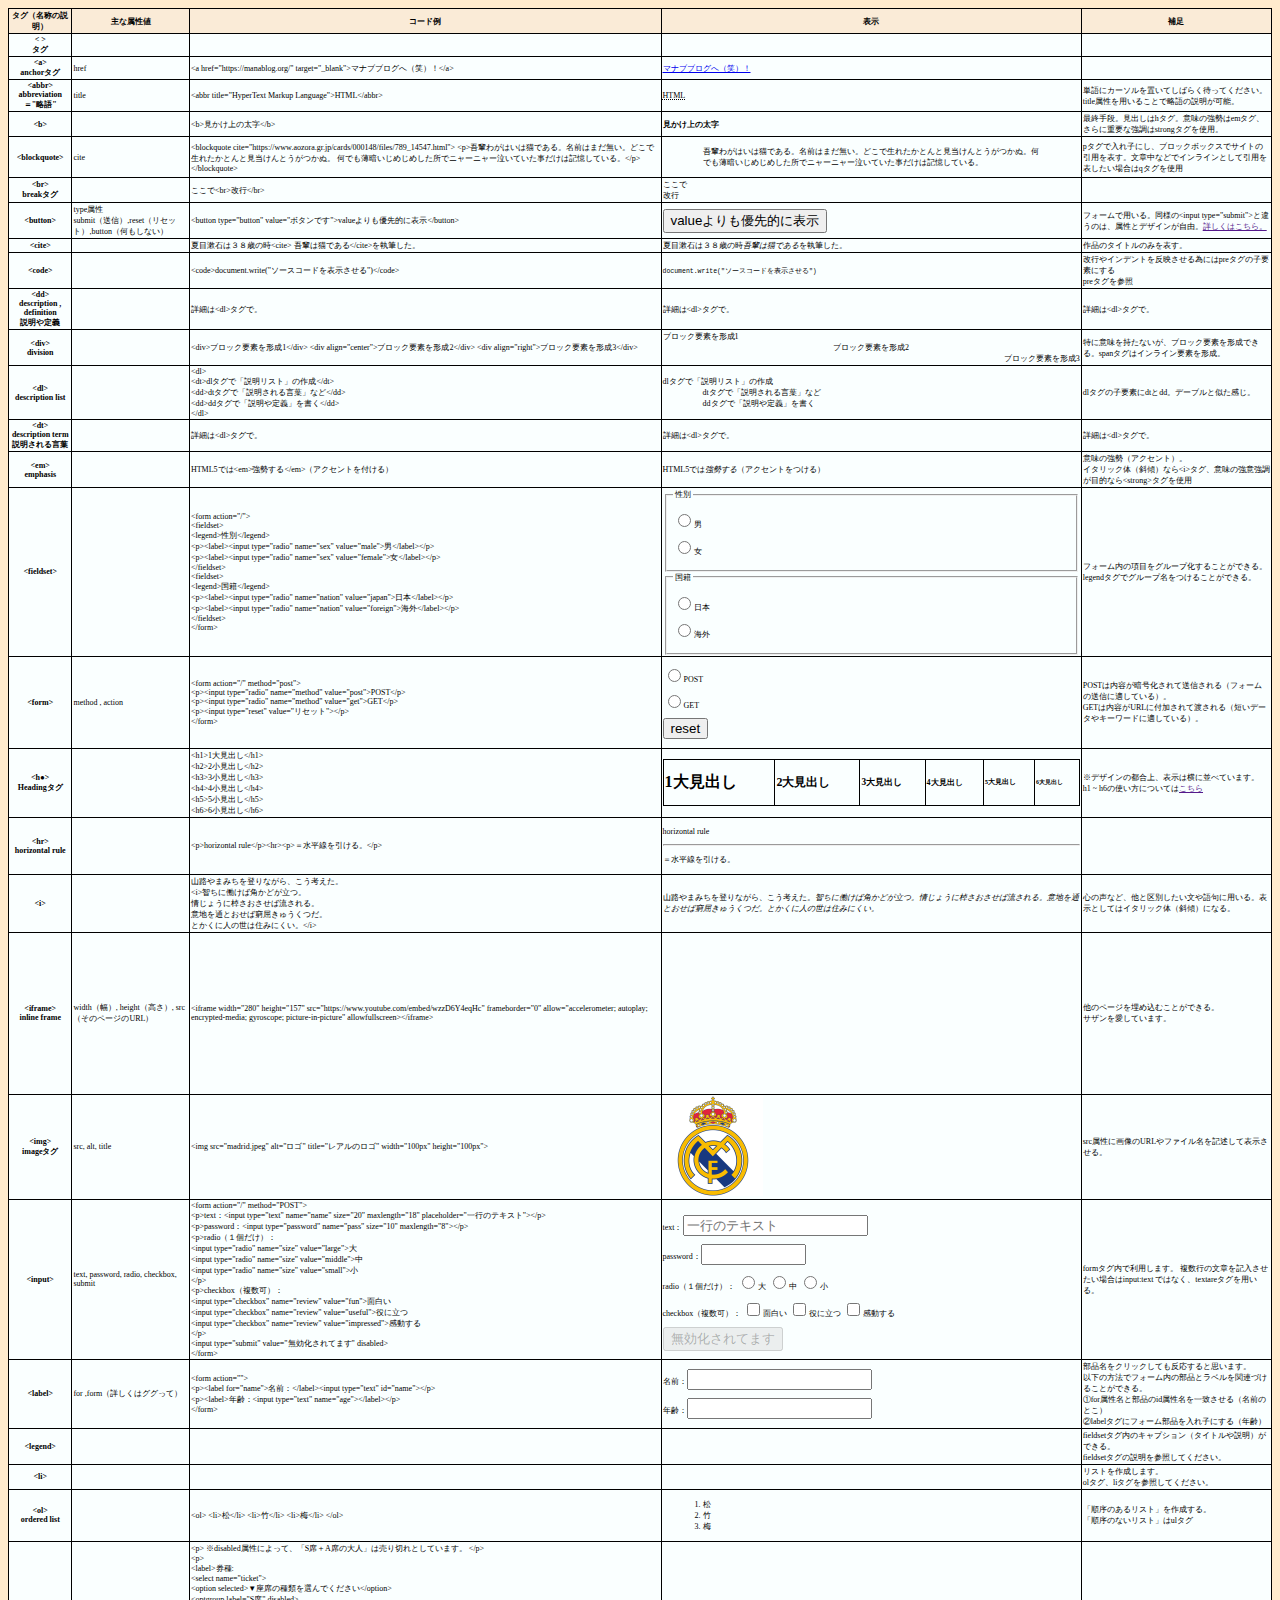
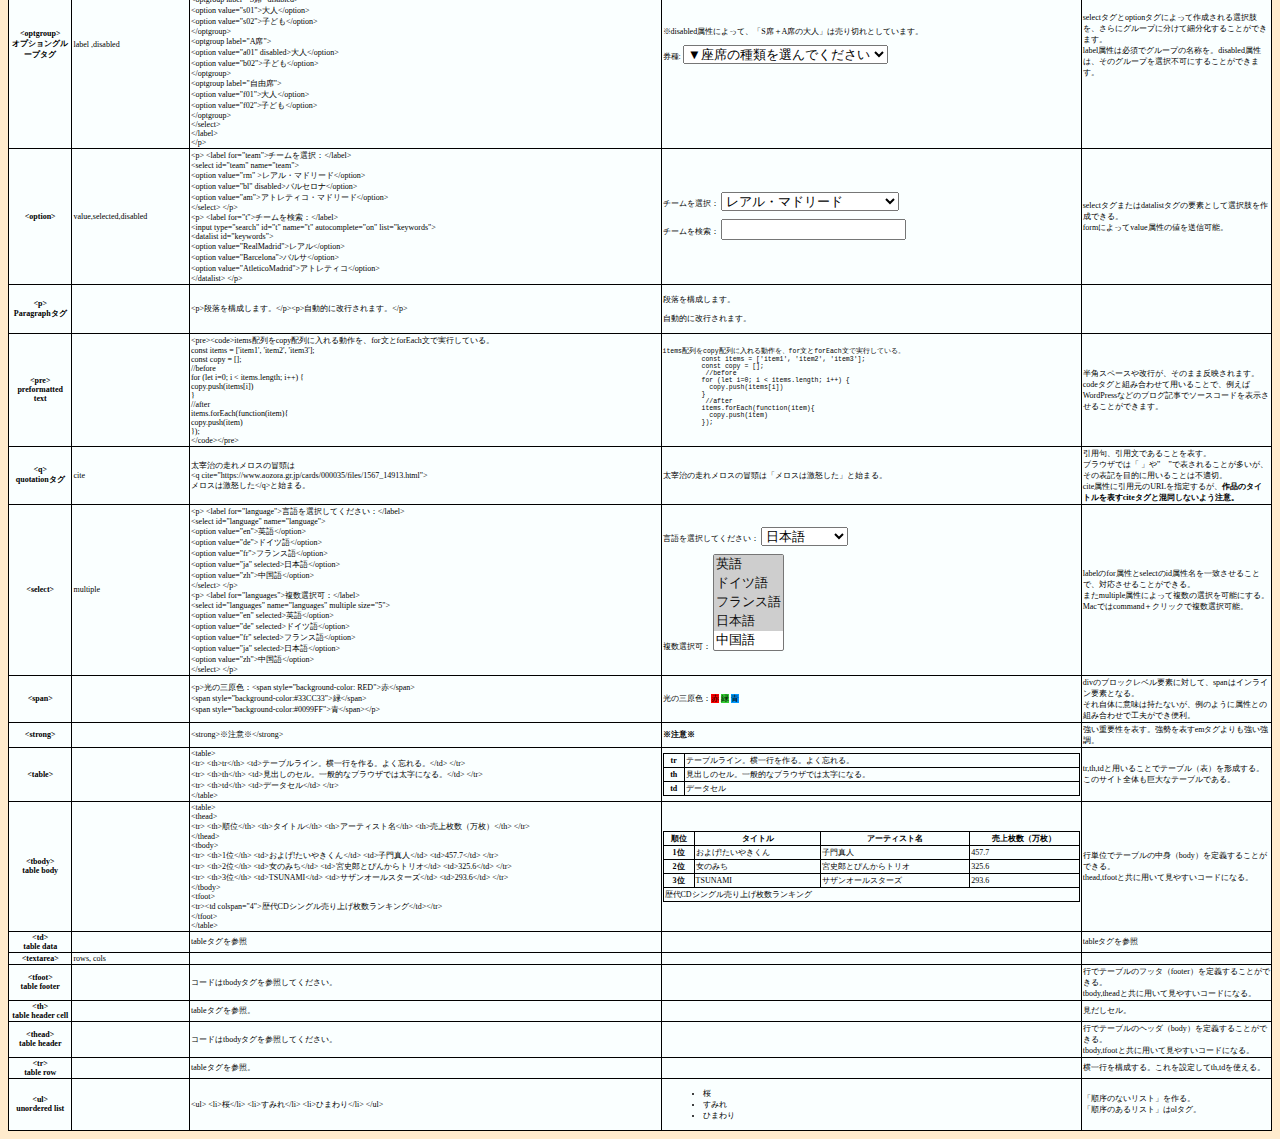
==== index.html @ 86b87883 "fixed" ====
<!DOCTYPE html>
<html lang="ja">

<head>
  <meta charset="UTF-8">
  <meta name="viewport" content="width=device-width, initial-scale=1.0">
  <meta http-equiv="X-UA-Compatible" content="ie=edge">
  <link rel="stylesheet" href="style.css">
  <title>タグリファレンス</title>
</head>

<body>
  <table>
    <!-- ヘッダー -->
    <tr class="header">
      <th class="header">タグ（名称の説明）</th>
      <th class="header">主な属性値</th>
      <th class="header">コード例</th>
      <th class="header">表示</th>
      <th class="header">補足</th>
    </tr>
    <!-- ひな形 -->
    <tr>
      <th class="name">&lt; &gt;<br>タグ</th>
      <td class="attribute"></td>
      <td class="code">
      </td>
      <td class="view"></td>
      <td class="supple"></td>
    </tr>
    <!-- コンテンツ -->
    <tr>
      <th class="name">&lt;a&gt;<br>anchorタグ</th>
      <td class="attribute">href</td>
      <td class="code">
        &lt;a href="https://manablog.org/" target="_blank"&gt;マナブブログへ（笑）！&lt;/a&gt;
      </td>
      <td class="view">
        <a href="https://manablog.org/" target="_blank">マナブブログへ（笑）！</a>
      </td>
      <td class="supple"></td>
    </tr>

    <tr>
      <th class="name">&lt;abbr&gt;<br>abbreviation＝"略語"</th>
      <td class="attribute">title</td>
      <td class="code">
        &lt;abbr title="HyperText Markup Language">HTML&lt;/abbr>
      </td>
      <td class="view">
        <abbr title="HyperText Markup Language">HTML</abbr>
      </td>
      <td class="supple">単語にカーソルを置いてしばらく待ってください。<br>title属性を用いることで略語の説明が可能。</td>
    </tr>

    <tr>
      <th class="name">&lt;b&gt;</th>
      <td class="attribute"></td>
      <td class="code">
        &lt;b>見かけ上の太字&lt;/b>
      </td>
      <td class="view"><b>見かけ上の太字</b></td>
      <td class="supple">最終手段。見出しはhタグ。意味の強勢はemタグ、さらに重要な強調はstrongタグを使用。</td>
    </tr>

    <tr>
      <th class="name">&lt;blockquote&gt;</th>
      <td class="attribute">cite</td>
      <td class="code">
        &lt;blockquote cite="https://www.aozora.gr.jp/cards/000148/files/789_14547.html">
              &lt;p>吾輩わがはいは猫である。名前はまだ無い。どこで生れたかとんと見当けんとうがつかぬ。
              何でも薄暗いじめじめした所でニャーニャー泣いていた事だけは記憶している。&lt;/p>
              &lt;/blockquote>
      </td>
      <td class="view">
        <blockquote cite="https://www.aozora.gr.jp/cards/000148/files/789_14547.html">
          吾輩わがはいは猫である。名前はまだ無い。どこで生れたかとんと見当けんとうがつかぬ。何でも薄暗いじめじめした所でニャーニャー泣いていた事だけは記憶している。
        </blockquote>
      </td>
      <td class="supple">pタグで入れ子にし、ブロックボックスでサイトの引用を表す。文章中などでインラインとして引用を表したい場合はqタグを使用</td>
    </tr>

    <tr>
      <th class="name">&lt;br&gt;<br>breakタグ</th>
      <td class="attribute"></td>
      <td class="code">ここで&lt;br>改行&lt;/br>
      </td>
      <td class="view">
        ここで<br>改行
      </td>
      <td class="supple"></td>
    </tr>

    <tr>
      <th class="name">&lt;button&gt;</th>
      <td class="attribute">type属性<br>submit（送信）,reset（リセット）,button（何もしない）</td>
      <td class="code">
          &lt;button type="button" value="ボタンです">valueよりも優先的に表示&lt;/button>
      </td>
      <td class="view">
        <button type="button" value="ボタンです">valueよりも優先的に表示</button>
      </td>
      <td class="supple">フォームで用いる。同様の&lt;input type="submit">と違うのは、属性とデザインが自由。<a href="">詳しくはこちら。</a></td>
    </tr>

    <tr>
      <th class="name">&lt;cite&gt;</th>
      <td class="attribute"></td>
      <td class="code">
          夏目漱石は３８歳の時&lt;cite> 吾輩は猫である&lt;/cite>を執筆した。
      </td>
      <td class="view">
        夏目漱石は３８歳の時<cite>吾輩は猫である</cite>を執筆した。
      </td>
      <td class="supple">
        作品のタイトルのみを表す。
      </td>
    </tr>

    <tr>
      <th class="name">&lt;code&gt;</th>
      <td class="attribute"></td>
      <td class="code">
          &lt;code>document.write("ソースコードを表示させる")&lt;/code>
      </td>
      <td class="view">
        <code>document.write("ソースコードを表示させる")</code>
      </td>
      <td class="supple">
        改行やインデントを反映させる為にはpreタグの子要素にする<br>preタグを参照
      </td>
    </tr>

    <tr>
      <th class="name">&lt;dd&gt;<br>description , definition<br>説明や定義</th>
      <td class="attribute"></td>
      <td class="code">
        詳細は&lt;dl>タグで。
      </td>
      <td class="view">
        詳細は&lt;dl>タグで。
      </td>
      <td class="supple">
        詳細は&lt;dl>タグで。
      </td>
    </tr>
  

    <tr>
      <th class="name">&lt;div&gt;<br>division</th>
      <td class="attribute"></td>
      <td class="code">
          &lt;div>ブロック要素を形成1&lt;/div>
          &lt;div align="center">ブロック要素を形成2&lt;/div>
          &lt;div align="right">ブロック要素を形成3&lt;/div>
      </td>
      <td class="view">
        <div>ブロック要素を形成1</div><div align="center">ブロック要素を形成2</div><div align="right">ブロック要素を形成3</div>
      </td>
      <td class="supple">
        特に意味を持たないが、ブロック要素を形成できる。spanタグはインライン要素を形成。
      </td>
    </tr>


    <tr>
      <th class="name">&lt;dl&gt;<br>description list</th>
      <td class="attribute"></td>
      <td class="code">
          &lt;dl> <br>
          &lt;dt>dlタグで「説明リスト」の作成&lt;/dt> <br>&lt;dd>dtタグで「説明される言葉」など&lt;/dd> <br>&lt;dd>ddタグで「説明や定義」を書く&lt;/dd> <br>
          &lt;/dl>
      </td>
      <td class="view">
        <dl>
          <dt>dlタグで「説明リスト」の作成</dt>
          <dd>dtタグで「説明される言葉」など</dd>
          <dd>ddタグで「説明や定義」を書く</dd>
        </dl>
      </td>
      <td class="supple">
        dlタグの子要素にdtとdd。デーブルと似た感じ。
      </td>
    </tr>


    <tr>
      <th class="name">&lt;dt&gt;<br>description term<br>説明される言葉</th>
      <td class="attribute"></td>
      <td class="code">
        詳細は&lt;dl>タグで。
      </td>
      <td class="view">
        詳細は&lt;dl>タグで。
      </td>
      <td class="supple">
        詳細は&lt;dl>タグで。
      </td>
    </tr>
  

    <tr>
      <th class="name">&lt;em&gt;<br>emphasis</th>
      <td class="attribute"></td>
      <td class="code">
           HTML5では&lt;em>強勢する&lt;/em>（アクセントを付ける）
      </td>
      <td class="view">
          HTML5では<em>強勢する</em>（アクセントをつける）
      </td>
      <td class="supple">
        意味の強勢（アクセント）。<br>
        イタリック体（斜傾）なら&lt;i>タグ、意味の強意強調が目的なら&lt;strong>タグを使用
      </td>
    </tr>

    <tr>
      <th class="name">&lt;fieldset&gt;</th>
      <td class="attribute"></td>
      <td class="code">
          &lt;form action="/"><br>
            &lt;fieldset> <br>
              &lt;legend>性別&lt;/legend> <br>
              &lt;p>&lt;label>&lt;input type="radio" name="sex" value="male">男&lt;/label>&lt;/p> <br>
              &lt;p>&lt;label>&lt;input type="radio" name="sex" value="female">女&lt;/label>&lt;/p> <br>
            &lt;/fieldset> <br>
            &lt;fieldset> <br>
              &lt;legend>国籍&lt;/legend> <br>
              &lt;p>&lt;label>&lt;input type="radio" name="nation" value="japan">日本&lt;/label>&lt;/p> <br>
              &lt;p>&lt;label>&lt;input type="radio" name="nation" value="foreign">海外&lt;/label>&lt;/p> <br>
            &lt;/fieldset> <br>
            &lt;/form>
      </td>
      <td class="view">
        <form action="/">
        <fieldset>
          <legend>性別</legend>
          <p><label><input type="radio" name="sex" value="male">男</label></p>
          <p><label><input type="radio" name="sex" value="female">女</label></p>
        </fieldset>
        <fieldset>
          <legend>国籍</legend>
          <p><label><input type="radio" name="nation" value="japan">日本</label></p>
          <p><label><input type="radio" name="nation" value="foreign">海外</label></p>
        </fieldset>
        </form>
      </td>
      <td class="supple">
        フォーム内の項目をグループ化することができる。
        legendタグでグループ名をつけることができる。
      </td>
    </tr>

    <tr>
      <th class="name">&lt;form&gt;</th>
      <td class="attribute">method , action</td>
      <td class="code">
        &lt;form action="/" method="post"> <br>
          &lt;p>&lt;input type="radio" name="method" value="post">POST&lt;/p> <br>
          &lt;p>&lt;input type="radio" name="method" value="get">GET&lt;/p> <br>
          &lt;p>&lt;input type="reset" value="リセット">&lt;/p> <br>
          &lt;/form>
      </td>
      <td class="view">
        <form action="/" method="post">
        <p><input type="radio" name="method" value="post">POST</p>
        <p><input type="radio" name="method" value="get">GET</p>
        <p><input type="reset" value="reset"></p>
        </form>
      </td>
      <td class="supple">
        POSTは内容が暗号化されて送信される（フォームの送信に適している）。<br>GETは内容がURLに付加されて渡される（短いデータやキーワードに適している）。
      </td>
    </tr>


    <tr>
      <th>
        &lt;h●&gt;<br>Headingタグ
      </th>
      <td></td>
      <td>
        &lt;h1&gt;1大見出し&lt;/h1&gt;<br>&lt;h2&gt;2小見出し&lt;/h2&gt;<br>&lt;h3&gt;3小見出し&lt;/h3&gt;<br>&lt;h4&gt;4小見出し&lt;/h4&gt;<br>&lt;h5&gt;5小見出し&lt;/h5&gt;<br>&lt;h6&gt;6小見出し&lt;/h6&gt;
      </td>
      <td>
        <table>
          <tr>
            <td>
              <h1>1大見出し</h1>
            </td>
            <td>
              <h2>2大見出し</h2>
            </td>
            <td>
              <h3>3大見出し</h3>
            </td>
            <td>
              <h4>4大見出し</h4>
            </td>
            <td>
              <h5>5大見出し</h5>
            </td>
            <td>
              <h6>6大見出し</h6>
            </td>
          </tr>
        </table>
      </td>
      <td>
        ※デザインの都合上、表示は横に並べています。<br>h1 ~ h6の使い方については<a href="">こちら</a>
      </td>
    </tr>

    <tr>
      <th class="name">&lt;hr&gt;<br>horizontal rule</th>
      <td class="attribute"></td>
      <td class="code">
          &lt;p>horizontal rule&lt;/p>&lt;hr>&lt;p>＝水平線を引ける。&lt;/p>
      </td>
      <td class="view">
        <p>horizontal rule</p><hr><p>＝水平線を引ける。</p>
      </td>
      <td class="supple">
        
      </td>
    </tr>

    <tr>
      <th class="name">&lt;i&gt;</th>
      <td class="attribute"></td>
      <td class="code">
        山路やまみちを登りながら、こう考えた。<br>&lt;i>智ちに働けば角かどが立つ。<br> 情じょうに棹さおさせば流される。<br> 意地を通とおせば窮屈きゅうくつだ。<br> とかくに人の世は住みにくい。&lt;/i>
      </td>
      <td class="view">
        山路やまみちを登りながら、こう考えた。<i>智ちに働けば角かどが立つ。情じょうに棹さおさせば流される。意地を通とおせば窮屈きゅうくつだ。とかくに人の世は住みにくい。</i>
      </td>
      <td class="supple">
        心の声など、他と区別したい文や語句に用いる。表示としてはイタリック体（斜傾）になる。
      </td>
    </tr>

    <tr>
      <th class="name">&lt;iframe&gt;<br>inline frame</th>
      <td class="attribute">width（幅）, height（高さ）, src（そのページのURL）</td>
      <td class="code">
          &lt;iframe width="280" height="157" src="https://www.youtube.com/embed/wzzD6Y4eqHc" frameborder="0" allow="accelerometer; autoplay; encrypted-media; gyroscope; picture-in-picture" allowfullscreen>&lt;/iframe>
      </td>
      <td class="view">
          <iframe width="280" height="157" src="https://www.youtube.com/embed/wzzD6Y4eqHc" frameborder="0" allow="accelerometer; autoplay; encrypted-media; gyroscope; picture-in-picture" allowfullscreen></iframe>
        </td>
      <td class="supple">
        他のページを埋め込むことができる。<br>
        サザンを愛しています。
      </td>
    </tr>

    <tr>
      <th class="name">&lt;img&gt;<br>imageタグ</th>
      <td class="attribute">src, alt, title</td>
      <td class="code">
          &lt;img src="madrid.jpeg" alt="ロゴ" title="レアルのロゴ" width="100px" height="100px">
      </td>
      <td class="view">
        <img src="madrid.jpeg" alt="ロゴ" title="レアルのロゴ" width="100px" height="100px">
      </td>
      <td class="supple">
        src属性に画像のURLやファイル名を記述して表示させる。
      </td>
    </tr>


    <tr>
      <th class="name">&lt;input&gt;</th>
      <td class="attribute">text, password, radio, checkbox, submit</td>
      <td class="code">
          &lt;form action="/" method="POST"><br>
            &lt;p>text：&lt;input type="text" name="name" size="20" maxlength="18" placeholder="一行のテキスト">&lt;/p><br>
            &lt;p>password：&lt;input type="password" name="pass" size="10" maxlength="8">&lt;/p><br>
            &lt;p>radio（１個だけ）：<br>
              &lt;input type="radio" name="size" value="large">大<br>
              &lt;input type="radio" name="size" value="middle">中<br>
              &lt;input type="radio" name="size" value="small">小<br>
            &lt;/p><br>
            &lt;p>checkbox（複数可）：<br>
              &lt;input type="checkbox" name="review" value="fun">面白い<br>
              &lt;input type="checkbox" name="review" value="useful">役に立つ<br>
              &lt;input type="checkbox" name="review" value="impressed">感動する<br>
            &lt;/p><br>
            &lt;input type="submit" value="無効化されてます" disabled><br>
          &lt;/form>
      </td>
      <td class="view">
        <form action="/" method="POST">
        <p>text：<input type="text" name="name" size="20" maxlength="18" placeholder="一行のテキスト"></p>
        <p>password：<input type="password" name="pass" size="10" maxlength="8"></p>
        <p>radio（１個だけ）：
          <input type="radio" name="size" value="large">大
          <input type="radio" name="size" value="middle">中
          <input type="radio" name="size" value="small">小
        </p>
        <p>checkbox（複数可）：
          <input type="checkbox" name="review" value="fun">面白い
          <input type="checkbox" name="review" value="useful">役に立つ
          <input type="checkbox" name="review" value="impressed">感動する
        </p>
        <input type="submit" value="無効化されてます" disabled>
      </form>
      </td>
      <td class="supple">
        formタグ内で利用します。
        複数行の文章を記入させたい場合はinput:text ではなく、textareタグを用いる。
      </td>
    </tr>

    <tr>
      <th class="name">&lt;label&gt;</th>
      <td class="attribute">for ,form（詳しくはググって）</td>
      <td class="code">
          &lt;form action=""><br>
              &lt;p>&lt;label for="name">名前：&lt;/label>&lt;input type="text" id="name">&lt;/p> <br>
              &lt;p>&lt;label>年齢：&lt;input type="text" name="age">&lt;/label>&lt;/p> <br>
          &lt;/form>
      </td>
      <td class="view">
        <form action="">
          <p><label for="name">名前：</label><input type="text" id="name"></p>
          <p><label>年齢：<input type="text" name="age"></label></p>
        </form>
      </td>
      <td class="supple">
        部品名をクリックしても反応すると思います。<br>
        以下の方法でフォーム内の部品とラベルを関連づけることができる。<br>
        ①for属性名と部品のid属性名を一致させる（名前のとこ）<br>
        ②labelタグにフォーム部品を入れ子にする（年齢）<br>
      </td>
    </tr>

    <tr>
      <th class="name">&lt;legend&gt;</th>
      <td class="attribute"></td>
      <td class="code">
          
      </td>
      <td class="view">
        
      </td>
      <td class="supple">
        fieldsetタグ内のキャプション（タイトルや説明）ができる。<br>
        fieldsetタグの説明を参照してください。
      </td>
    </tr>

    <tr>
      <th class="name">&lt;li&gt;</th>
      <td class="attribute"></td>
      <td class="code">
          
      </td>
      <td class="view">
        
      </td>
      <td class="supple">
        リストを作成します。<br>
        olタグ、liタグを参照してください。
      </td>
    </tr>

    <tr>
      <th class="name">&lt;ol&gt;<br>ordered list</th>
      <td class="attribute"></td>
      <td class="code">
          &lt;ol>
            &lt;li>松&lt;/li>
            &lt;li>竹&lt;/li>
            &lt;li>梅&lt;/li>
          &lt;/ol>
      </td>
      <td class="view">
        <ol>
          <li>松</li>
          <li>竹</li>
          <li>梅</li>
        </ol>
      </td>
      <td class="supple">
        「順序のあるリスト」を作成する。<br>「順序のないリスト」はulタグ
      </td>
    </tr>

    <tr>
      <th class="name">&lt;optgroup&gt;<br> オプショングループタグ</th>
      <td class="attribute">label ,disabled</td>
      <td class="code">
          &lt;p>
            ※disabled属性によって、「S席＋A席の大人」は売り切れとしています。
          &lt;/p> <br>
          &lt;p><br>
            &lt;label>券種:<br>
            &lt;select name="ticket"><br>
            &lt;option selected>▼座席の種類を選んでください&lt;/option><br>
            &lt;optgroup label="S席" disabled><br>
            &lt;option value="s01">大人&lt;/option><br>
            &lt;option value="s02">子ども&lt;/option><br>
            &lt;/optgroup><br>
            &lt;optgroup label="A席"><br>
            &lt;option value="a01" disabled>大人&lt;/option><br>
            &lt;option value="b02">子ども&lt;/option><br>
            &lt;/optgroup><br>
            &lt;optgroup label="自由席"><br>
            &lt;option value="f01">大人&lt;/option><br>
            &lt;option value="f02">子ども&lt;/option><br>
            &lt;/optgroup><br>
            &lt;/select><br>
            &lt;/label><br>
          &lt;/p>
      </td>
      <td class="view">
        <p>
          ※disabled属性によって、「S席＋A席の大人」は売り切れとしています。
        </p>
        <p>
          <label>券種:
          <select name="ticket">
          <option selected>▼座席の種類を選んでください</option>
          <optgroup label="S席" disabled>
          <option value="s01">大人</option>
          <option value="s02">子ども</option>
          </optgroup>
          <optgroup label="A席">
          <option value="a01" disabled>大人</option>
          <option value="b02">子ども</option>
          </optgroup>
          <optgroup label="自由席">
          <option value="f01">大人</option>
          <option value="f02">子ども</option>
          </optgroup>
          </select>
          </label>
          </p>
      </td>
      <td class="supple">
        selectタグとoptionタグによって作成される選択肢を、さらにグループに分けて細分化することができます。<br>
        label属性は必須でグループの名称を。disabled属性は、そのグループを選択不可にすることができます。
      </td>
    </tr>
  

    <tr>
      <th class="name">&lt;option&gt;</th>
      <td class="attribute">value,selected,disabled</td>
      <td class="code">
        &lt;p>
          &lt;label for="team">チームを選択：&lt;/label> <br>
          &lt;select id="team" name="team"><br>
          &lt;option value="rm" >レアル・マドリード&lt;/option><br>
          &lt;option value="bl" disabled>バルセロナ&lt;/option><br>
          &lt;option value="am">アトレティコ・マドリード&lt;/option><br>
          &lt;/select>
        &lt;/p><br>
        &lt;p>
          &lt;label for="t">チームを検索：&lt;/label><br>
          &lt;input type="search" id="t" name="t" autocomplete="on" list="keywords"><br>
          &lt;datalist id="keywords"><br>
          &lt;option value="RealMadrid">レアル&lt;/option><br>
          &lt;option value="Barcelona">バルサ&lt;/option><br>
          &lt;option value="AtleticoMadrid">アトレティコ&lt;/option><br>
          &lt;/datalist>
        &lt;/p>
      </td>
      <td class="view">
          <p>
            <label for="team">チームを選択：</label>
            <select id="team" name="team">
            <option value="rm" >レアル・マドリード</option>
            <option value="bl" disabled>バルセロナ</option>
            <option value="am">アトレティコ・マドリード</option>
            </select>
          </p>
          <p>
            <label for="t">チームを検索：</label>
            <input type="search" id="t" name="t" autocomplete="on" list="keywords">
            <datalist id="keywords">
            <option value="RealMadrid">レアル</option>
            <option value="Barcelona">バルサ</option>
            <option value="AtleticoMadrid">アトレティコ</option>
            </datalist>
          </p>
      </td>
      <td class="supple">
          selectタグまたはdatalistタグの要素として選択肢を作成できる。<br> formによってvalue属性の値を送信可能。
      </td>
    </tr>


    <tr>
        <th class="name">
          &lt;p&gt;<br>Paragraphタグ
        </th>
        <td class="attribute"></td>
        <td class="code">
          &lt;p&gt;段落を構成します。&lt;/p&gt;&lt;p&gt;自動的に改行されます。&lt;/p&gt;
        </td>
        <td class="view">
          <p>段落を構成します。</p>
          <p>自動的に改行されます。</p>
        </td>
        <td class="supple">
  
        </td>
      </tr>

    <tr>
      <th class="name">&lt;pre&gt;<br>preformatted text</th>
      <td class="attribute"></td>
      <td class="code">
        &lt;pre>&lt;code>items配列をcopy配列に入れる動作を、for文とforEach文で実行している。 <br>
          const items = ['item1', 'item2', 'item3'];<br>
          const copy = [];<br>
           //before<br>
          for (let i=0; i < items.length; i++) {<br>
            copy.push(items[i])<br>
          }<br>
           //after<br>
          items.forEach(function(item){<br>
            copy.push(item)<br>
          });<br>
          &lt;/code>&lt;/pre>
      </td>
      <td class="view">
        <pre><code>items配列をcopy配列に入れる動作を、for文とforEach文で実行している。
          const items = ['item1', 'item2', 'item3'];
          const copy = [];
           //before
          for (let i=0; i < items.length; i++) {
            copy.push(items[i])
          }
           //after
          items.forEach(function(item){
            copy.push(item)
          });
        </code></pre>
      </td>
      <td class="supple">
        半角スペースや改行が、そのまま反映されます。<br>
        codeタグと組み合わせて用いることで、例えばWordPressなどのブログ記事でソースコードを表示させることができます。
      </td>
    </tr>

    <tr>
      <th class="name">&lt;q&gt;<br>quotationタグ</th>
      <td class="attribute">cite</td>
      <td class="code">
        太宰治の走れメロスの冒頭は<br>
        &lt;q cite="https://www.aozora.gr.jp/cards/000035/files/1567_14913.html"><br>
        メロスは激怒した&lt;/q>と始まる。
      </td>
      <td class="view">
        太宰治の走れメロスの冒頭は<q cite="https://www.aozora.gr.jp/cards/000035/files/1567_14913.html">メロスは激怒した</q>と始まる。
      </td>
      <td class="supple">
        引用句、引用文であることを表す。<br>ブラウザでは「 」や”　”で表されることが多いが、その表記を目的に用いることは不適切。<br>
        cite属性に引用元のURLを指定するが、<strong>作品のタイトルを表すciteタグと混同しないよう注意。</strong>
      </td>
    </tr>

    <tr>
      <th class="name">&lt;select&gt;</th>
      <td class="attribute">multiple</td>
      <td class="code">
        &lt;p>
          &lt;label for="language">言語を選択してください：&lt;/label> <br>
          &lt;select id="language" name="language"><br>
          &lt;option value="en">英語&lt;/option><br>
          &lt;option value="de">ドイツ語&lt;/option><br>
          &lt;option value="fr">フランス語&lt;/option><br>
          &lt;option value="ja" selected>日本語&lt;/option><br>
          &lt;option value="zh">中国語&lt;/option><br>
          &lt;/select>
        &lt;/p><br>
        &lt;p>
          &lt;label for="languages">複数選択可：&lt;/label><br>
          &lt;select id="languages" name="languages" multiple size="5"><br>
          &lt;option value="en" selected>英語&lt;/option><br>
          &lt;option value="de" selected>ドイツ語&lt;/option><br>
          &lt;option value="fr" selected>フランス語&lt;/option><br>
          &lt;option value="ja" selected>日本語&lt;/option><br>
          &lt;option value="zh">中国語&lt;/option><br>
          &lt;/select>
        &lt;/p>
      </td>
      <td class="view">
        <p>
          <label for="language">言語を選択してください：</label>
          <select id="language" name="language">
          <option value="en">英語</option>
          <option value="de">ドイツ語</option>
          <option value="fr">フランス語</option>
          <option value="ja" selected>日本語</option>
          <option value="zh">中国語</option>
          </select>
        </p>
        <p>
          <label for="languages">複数選択可：</label>
          <select id="languages" name="languages" multiple size="5">
          <option value="en" selected>英語</option>
          <option value="de" selected>ドイツ語</option>
          <option value="fr" selected>フランス語</option>
          <option value="ja" selected>日本語</option>
          <option value="zh">中国語</option>
          </select>
        </p>
      </td>
      <td class="supple">
        labelのfor属性とselectのid属性名を一致させることで、対応させることができる。<br>またmultiple属性によって複数の選択を可能にする。Macではcommand＋クリックで複数選択可能。
      </td>
    </tr>

    <tr>
      <th class="name">&lt;span&gt;</th>
      <td class="attribute"></td>
      <td class="code">
          &lt;p>光の三原色：&lt;span style="background-color: RED">赤&lt;/span> <br>
             &lt;span style="background-color:#33CC33">緑&lt;/span> <br>
              &lt;span style="background-color:#0099FF">青&lt;/span>&lt;/p> 
      </td>
      <td class="view">
        <p>光の三原色：<span style="background-color: RED">赤</span> <span style="background-color:#33CC33">緑</span> <span style="background-color:#0099FF">青</span></p>
      </td>
      <td class="supple">
        divのブロックレベル要素に対して、spanはインライン要素となる。<br>
        それ自体に意味は持たないが、例のように属性との組み合わせで工夫ができ便利。
      </td>
    </tr>

    <tr>
      <th class="name">&lt;strong&gt;</th>
      <td class="attribute"></td>
      <td class="code">
          &lt;strong>※注意※&lt;/strong>
      </td>
      <td class="view">
        <strong>※注意※</strong>
      </td>
      <td class="supple">
        強い重要性を表す。強勢を表すemタグよりも強い強調。
      </td>
    </tr>

    <tr>
      <th class="name">&lt;table&gt;</th>
      <td class="attribute"></td>
      <td class="code">
          &lt;table> <br>
            &lt;tr>
              &lt;th>tr&lt;/th>
              &lt;td>テーブルライン。横一行を作る。よく忘れる。&lt;/td>
            &lt;/tr><br>
            &lt;tr>
              &lt;th>th&lt;/th>
              &lt;td>見出しのセル。一般的なブラウザでは太字になる。&lt;/td>
            &lt;/tr><br>
            &lt;tr>
              &lt;th>td&lt;/th>
              &lt;td>データセル&lt;/td>
            &lt;/tr><br>
          &lt;/table>
      </td>
      <td class="view">
        <table>
          <tr>
            <th>tr</th>
            <td>テーブルライン。横一行を作る。よく忘れる。</td>
          </tr>
          <tr>
            <th>th</th>
            <td>見出しのセル。一般的なブラウザでは太字になる。</td>
          </tr>
          <tr>
            <th>td</th>
            <td>データセル</td>
          </tr>
        </table>
      </td>
      <td class="supple">
        tr,th,tdと用いることでテーブル（表）を形成する。<br>このサイト全体も巨大なテーブルである。
      </td>
    </tr>

    <tr>
      <th class="name">&lt;tbody&gt;<br>table body</th>
      <td class="attribute"></td>
      <td class="code">
          &lt;table> <br>
            &lt;thead> <br>
              &lt;tr>
                &lt;th>順位&lt;/th>
                &lt;th>タイトル&lt;/th>
                &lt;th>アーティスト名&lt;/th>
                &lt;th>売上枚数（万枚）&lt;/th>
              &lt;/tr><br>
            &lt;/thead><br>
            &lt;tbody><br>
              &lt;tr>
                &lt;th>1位&lt;/th>
                &lt;td>およげ!たいやきくん&lt;/td>
                &lt;td>子門真人&lt;/td>
                &lt;td>457.7&lt;/td>
              &lt;/tr><br>
              &lt;tr>
                &lt;th>2位&lt;/th>
                &lt;td>女のみち&lt;/td>
                &lt;td>宮史郎とぴんからトリオ&lt;/td>
                &lt;td>325.6&lt;/td>
              &lt;/tr><br>
              &lt;tr>
                &lt;th>3位&lt;/th>
                &lt;td>TSUNAMI&lt;/td>
                &lt;td>サザンオールスターズ&lt;/td>
                &lt;td>293.6&lt;/td>
              &lt;/tr><br>
            &lt;/tbody><br>
            &lt;tfoot><br>
              &lt;tr>&lt;td colspan="4">歴代CDシングル売り上げ枚数ランキング&lt;/td>&lt;/tr><br>
            &lt;/tfoot><br>
          &lt;/table>
      </td>
      <td class="view">
        <table>
          <thead>
            <tr>
              <th>順位</th>
              <th>タイトル</th>
              <th>アーティスト名</th>
              <th>売上枚数（万枚）</th>
            </tr>
          </thead>
          <tbody>
            <tr>
              <th>1位</th>
              <td>およげ!たいやきくん</td>
              <td>子門真人</td>
              <td>457.7</td>
            </tr>
            <tr>
              <th>2位</th>
              <td>女のみち</td>
              <td>宮史郎とぴんからトリオ</td>
              <td>325.6</td>
            </tr>
            <tr>
              <th>3位</th>
              <td>TSUNAMI</td>
              <td>サザンオールスターズ</td>
              <td>293.6</td>
            </tr>
          </tbody>
          <tfoot>
            <tr><td colspan="4">歴代CDシングル売り上げ枚数ランキング</td></tr>
          </tfoot>
        </table>
      </td>
      <td class="supple">
        行単位でテーブルの中身（body）を定義することができる。<br>thead,tfootと共に用いて見やすいコードになる。
      </td>
    </tr>

    <tr>
      <th class="name">&lt;td&gt;<br>table data</th>
      <td class="attribute"></td>
      <td class="code">
          tableタグを参照
      </td>
      <td class="view">
        
      </td>
      <td class="supple">
        tableタグを参照
      </td>
    </tr>

    <tr>
      <th class="name">&lt;textarea&gt;</th>
      <td class="attribute">rows, cols</td>
      <td class="code">
          
      </td>
      <td class="view">
        
      </td>
      <td class="supple">
        
      </td>
    </tr>

    <tr>
      <th class="name">&lt;tfoot&gt;<br>table footer</th>
      <td class="attribute"></td>
      <td class="code">
          コードはtbodyタグを参照してください。
      </td>
      <td class="view">
        
      </td>
      <td class="supple">
          行でテーブルのフッタ（footer）を定義することができる。<br>tbody,theadと共に用いて見やすいコードになる。
      </td>
    </tr>

    <tr>
      <th class="name">&lt;th&gt;<br>table header cell</th>
      <td class="attribute"></td>
      <td class="code">
          tableタグを参照。
      </td>
      <td class="view">
        
      </td>
      <td class="supple">
        見だしセル。
      </td>
    </tr>

    <tr>
      <th class="name">&lt;thead&gt;<br>table header</th>
      <td class="attribute"></td>
      <td class="code">
          コードはtbodyタグを参照してください。
      </td>
      <td class="view">
        
      </td>
      <td class="supple">
          行でテーブルのヘッダ（body）を定義することができる。<br>tbody,tfootと共に用いて見やすいコードになる。
      </td>
    </tr>

    <tr>
      <th class="name">&lt;tr&gt;<br>table row</th>
      <td class="attribute"></td>
      <td class="code">
          tableタグを参照。
      </td>
      <td class="view">
        
      </td>
      <td class="supple">
        横一行を構成する。これを設定してth,tdを使える。
      </td>
    </tr>

    <tr>
      <th class="name">&lt;ul&gt;<br>unordered list</th>
      <td class="attribute"></td>
      <td class="code">
          &lt;ul>
            &lt;li>桜&lt;/li>
            &lt;li>すみれ&lt;/li>
            &lt;li>ひまわり&lt;/li>
          &lt;/ul>
      </td>
      <td class="view">
        <ul>
          <li>桜</li>
          <li>すみれ</li>
          <li>ひまわり</li>
        </ul>
      </td>
      <td class="supple">
        「順序のないリスト」を作る。<br>「順序のあるリスト」はolタグ。
      </td>
    </tr>

  </table>

</html>
---- style.css ----
body {
  background-color: blanchedalmond;
  font-size: 0.5em;

}

table {
  border-collapse: collapse;
  width: 100%;
}

table, th, td {
  background-color: rgb(250, 255, 255);
  border: 1px solid ;
}

.header{
  background-color: antiquewhite ;
}
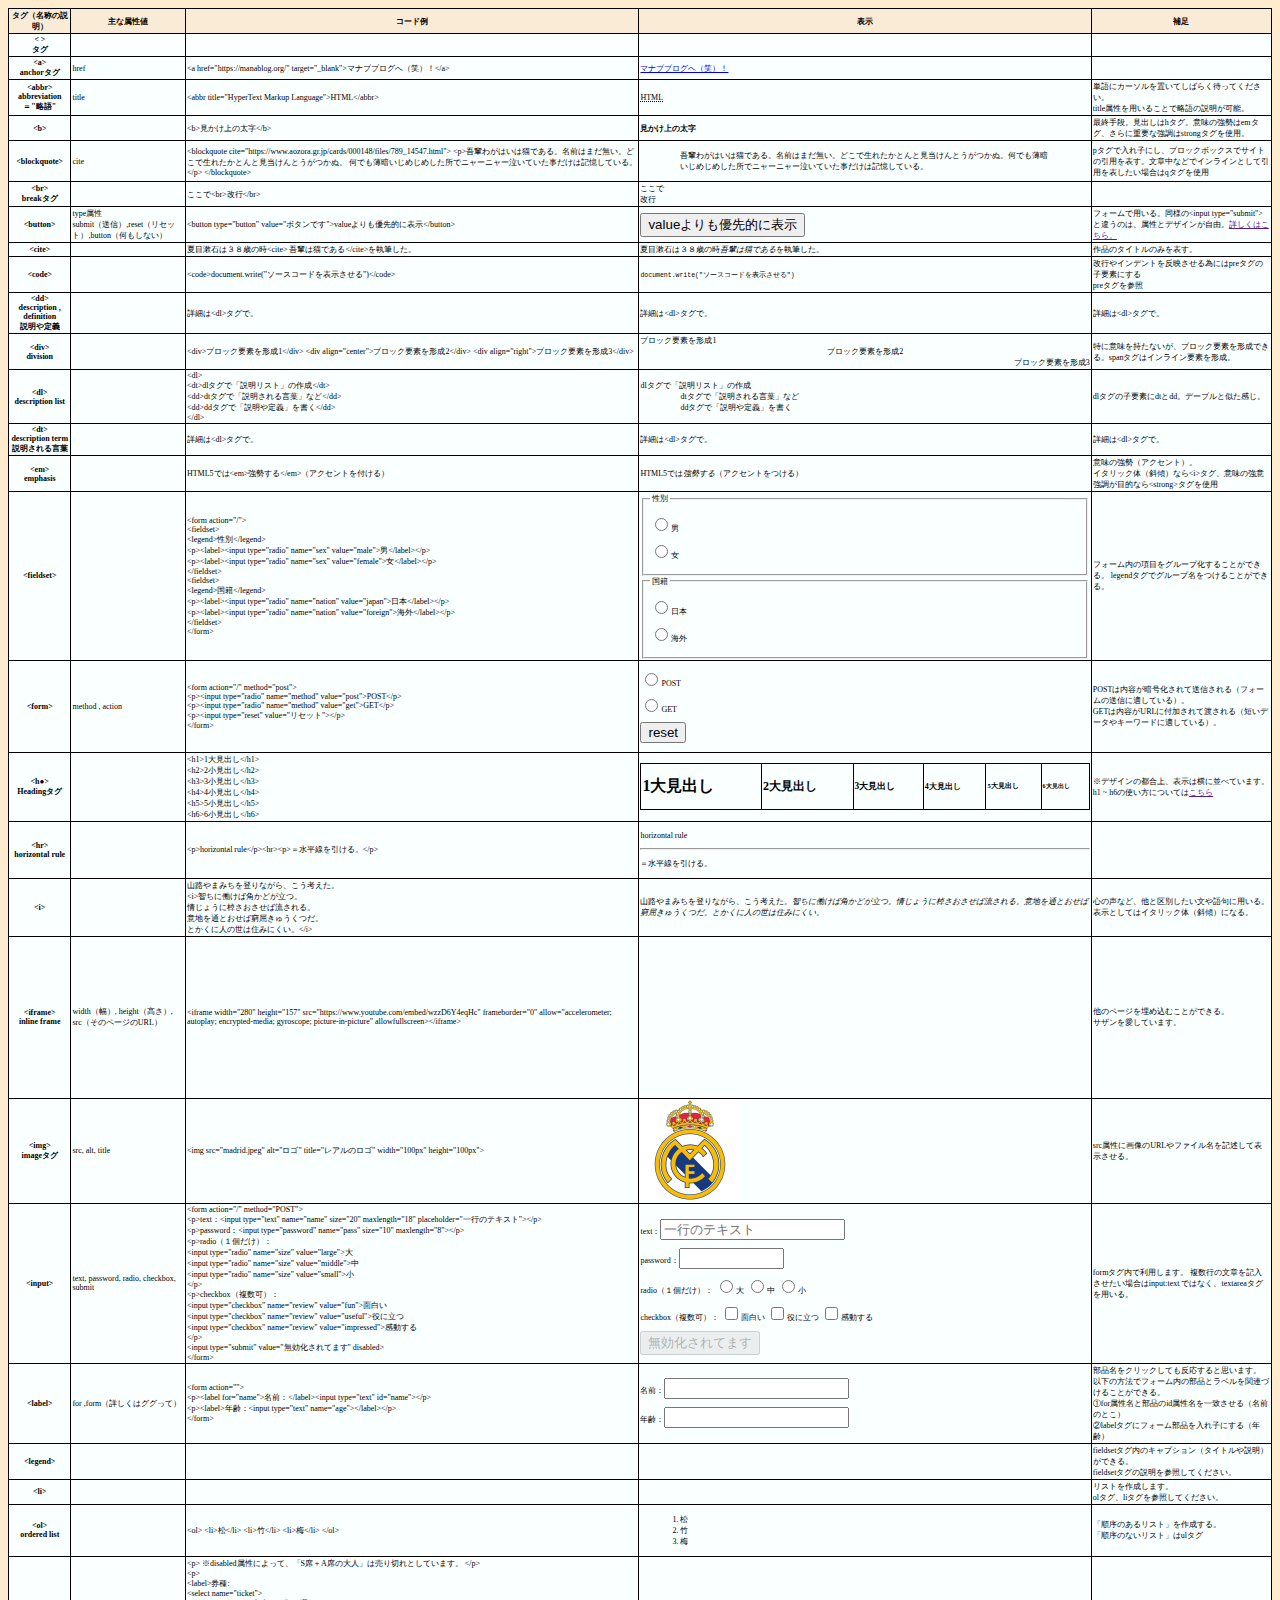
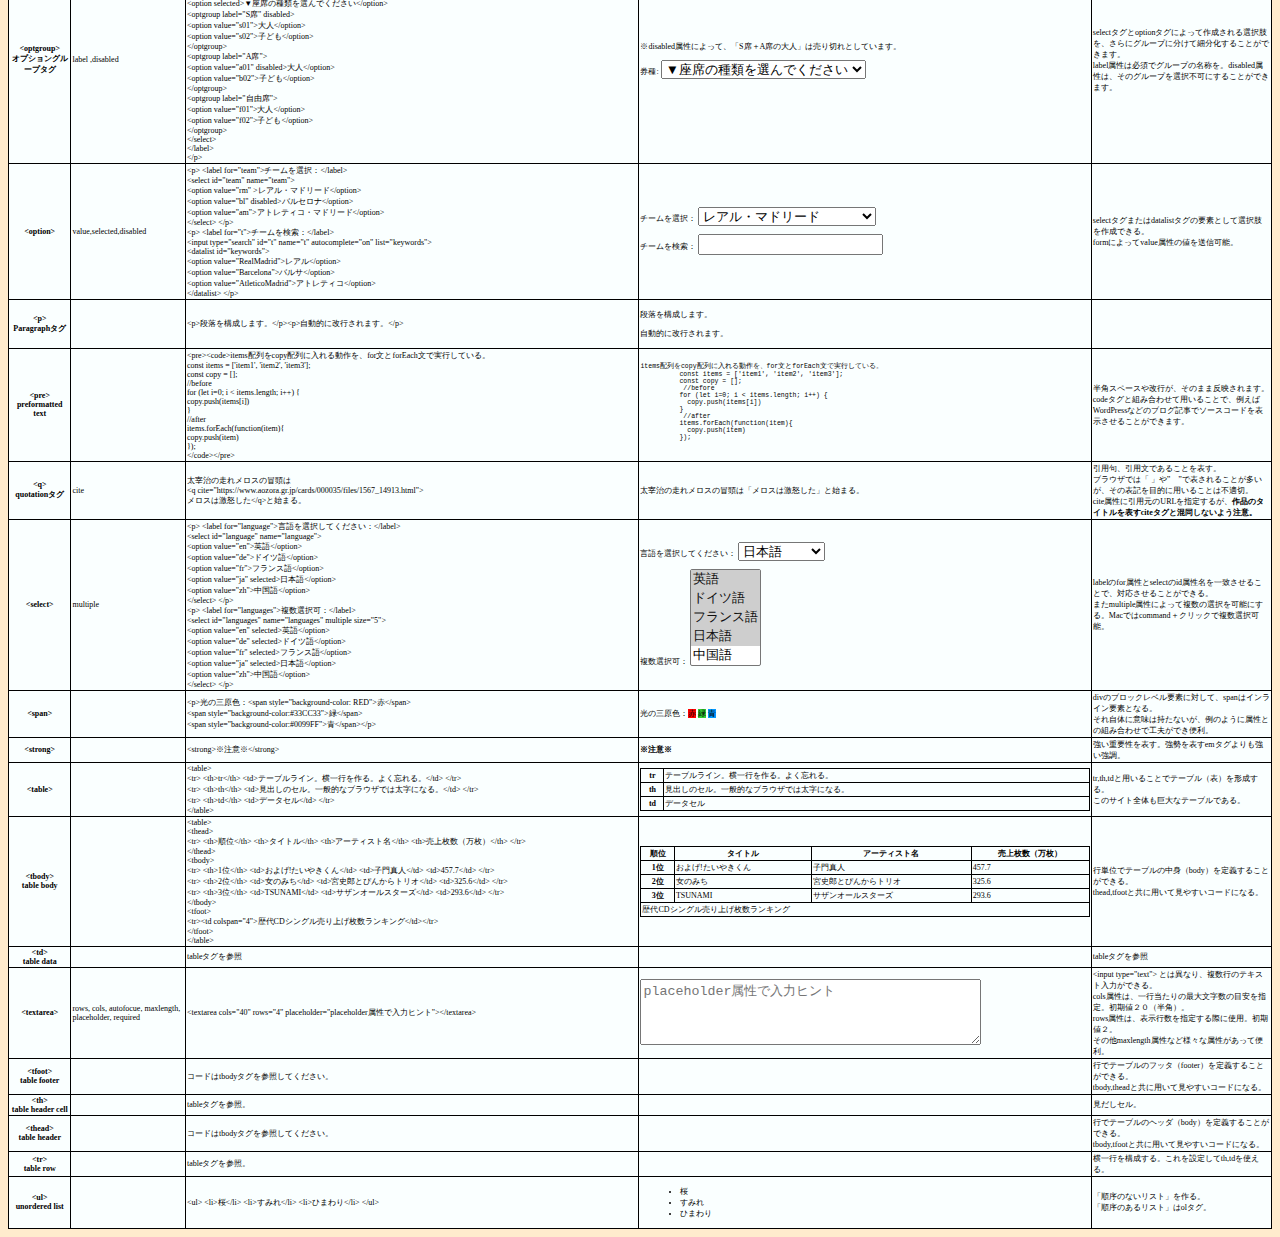
==== commit f68f9f8b: "textarea" ====
--- a/index.html
+++ b/index.html
@@ -408,7 +408,7 @@
       </td>
       <td class="supple">
         formタグ内で利用します。
-        複数行の文章を記入させたい場合はinput:text ではなく、textareタグを用いる。
+        複数行の文章を記入させたい場合はinput:text ではなく、textareaタグを用いる。
       </td>
     </tr>
 
@@ -880,15 +880,17 @@
 
     <tr>
       <th class="name">&lt;textarea&gt;</th>
-      <td class="attribute">rows, cols</td>
-      <td class="code">
-          
-      </td>
-      <td class="view">
-        
-      </td>
-      <td class="supple">
-        
+      <td class="attribute">rows, cols, autofocue, maxlength, placeholder, required</td>
+      <td class="code">
+          &lt;textarea cols="40" rows="4" placeholder="placeholder属性で入力ヒント">&lt;/textarea>
+      </td>
+      <td class="view">
+          <textarea cols="40" rows="4" placeholder="placeholder属性で入力ヒント"></textarea>
+      </td>
+      <td class="supple">
+        &lt;input type="text"> とは異なり、複数行のテキスト入力ができる。<br>
+        cols属性は、一行当たりの最大文字数の目安を指定。初期値２０（半角）。<br>
+        rows属性は、表示行数を指定する際に使用。初期値２。<br>その他maxlength属性など様々な属性があって便利。
       </td>
     </tr>
 
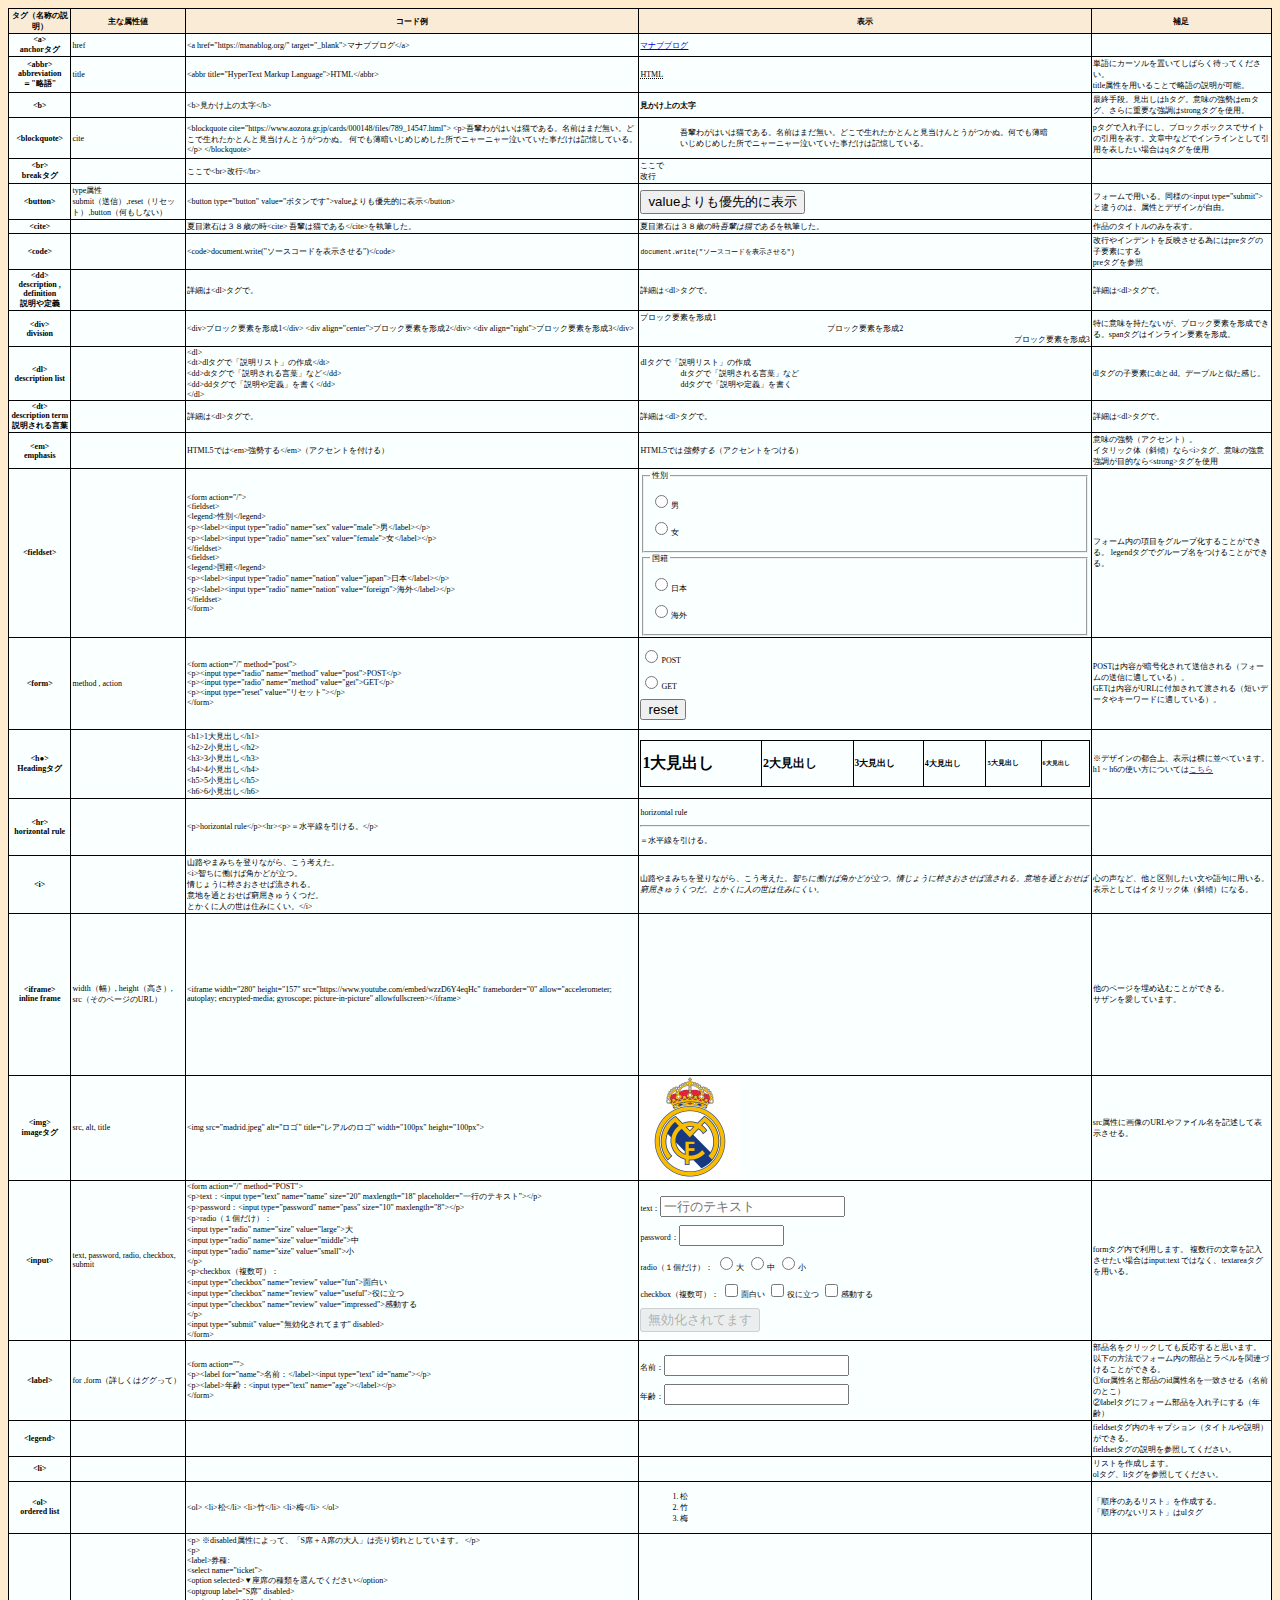
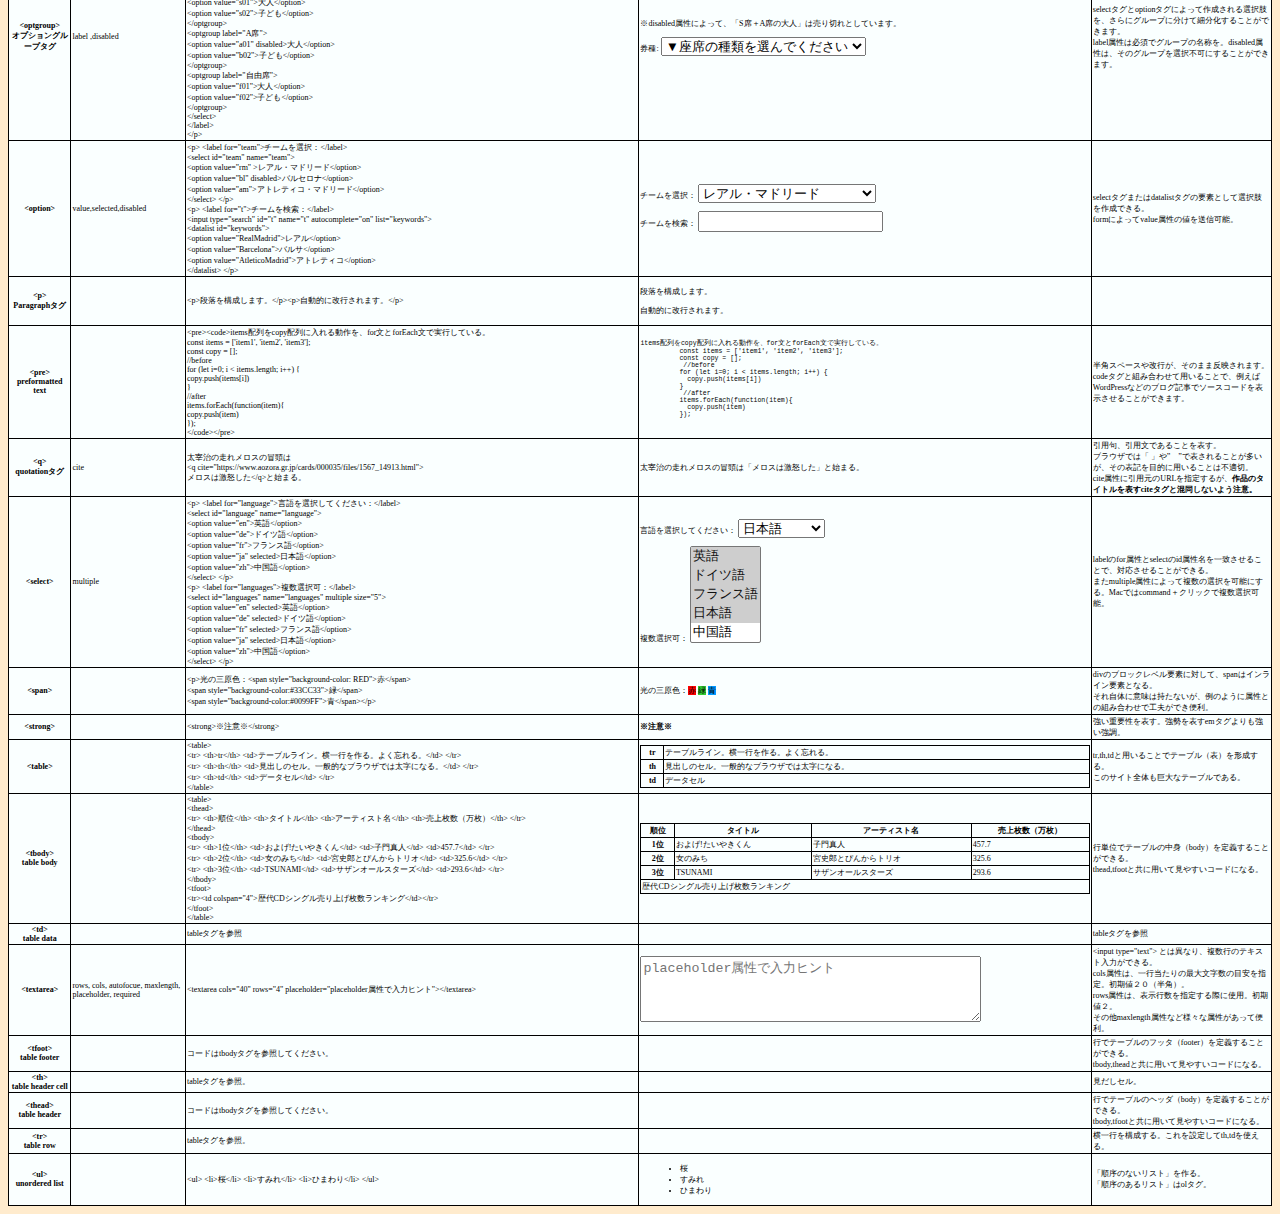
==== commit a7298697: "fix" ====
--- a/index.html
+++ b/index.html
@@ -19,24 +19,15 @@
       <th class="header">表示</th>
       <th class="header">補足</th>
     </tr>
-    <!-- ひな形 -->
-    <tr>
-      <th class="name">&lt; &gt;<br>タグ</th>
-      <td class="attribute"></td>
-      <td class="code">
-      </td>
-      <td class="view"></td>
-      <td class="supple"></td>
-    </tr>
     <!-- コンテンツ -->
     <tr>
       <th class="name">&lt;a&gt;<br>anchorタグ</th>
       <td class="attribute">href</td>
       <td class="code">
-        &lt;a href="https://manablog.org/" target="_blank"&gt;マナブブログへ（笑）！&lt;/a&gt;
-      </td>
-      <td class="view">
-        <a href="https://manablog.org/" target="_blank">マナブブログへ（笑）！</a>
+        &lt;a href="https://manablog.org/" target="_blank"&gt;マナブブログ&lt;/a&gt;
+      </td>
+      <td class="view">
+        <a href="https://manablog.org/" target="_blank">マナブブログ</a>
       </td>
       <td class="supple"></td>
     </tr>
@@ -100,7 +91,7 @@
       <td class="view">
         <button type="button" value="ボタンです">valueよりも優先的に表示</button>
       </td>
-      <td class="supple">フォームで用いる。同様の&lt;input type="submit">と違うのは、属性とデザインが自由。<a href="">詳しくはこちら。</a></td>
+      <td class="supple">フォームで用いる。同様の&lt;input type="submit">と違うのは、属性とデザインが自由。</td>
     </tr>
 
     <tr>
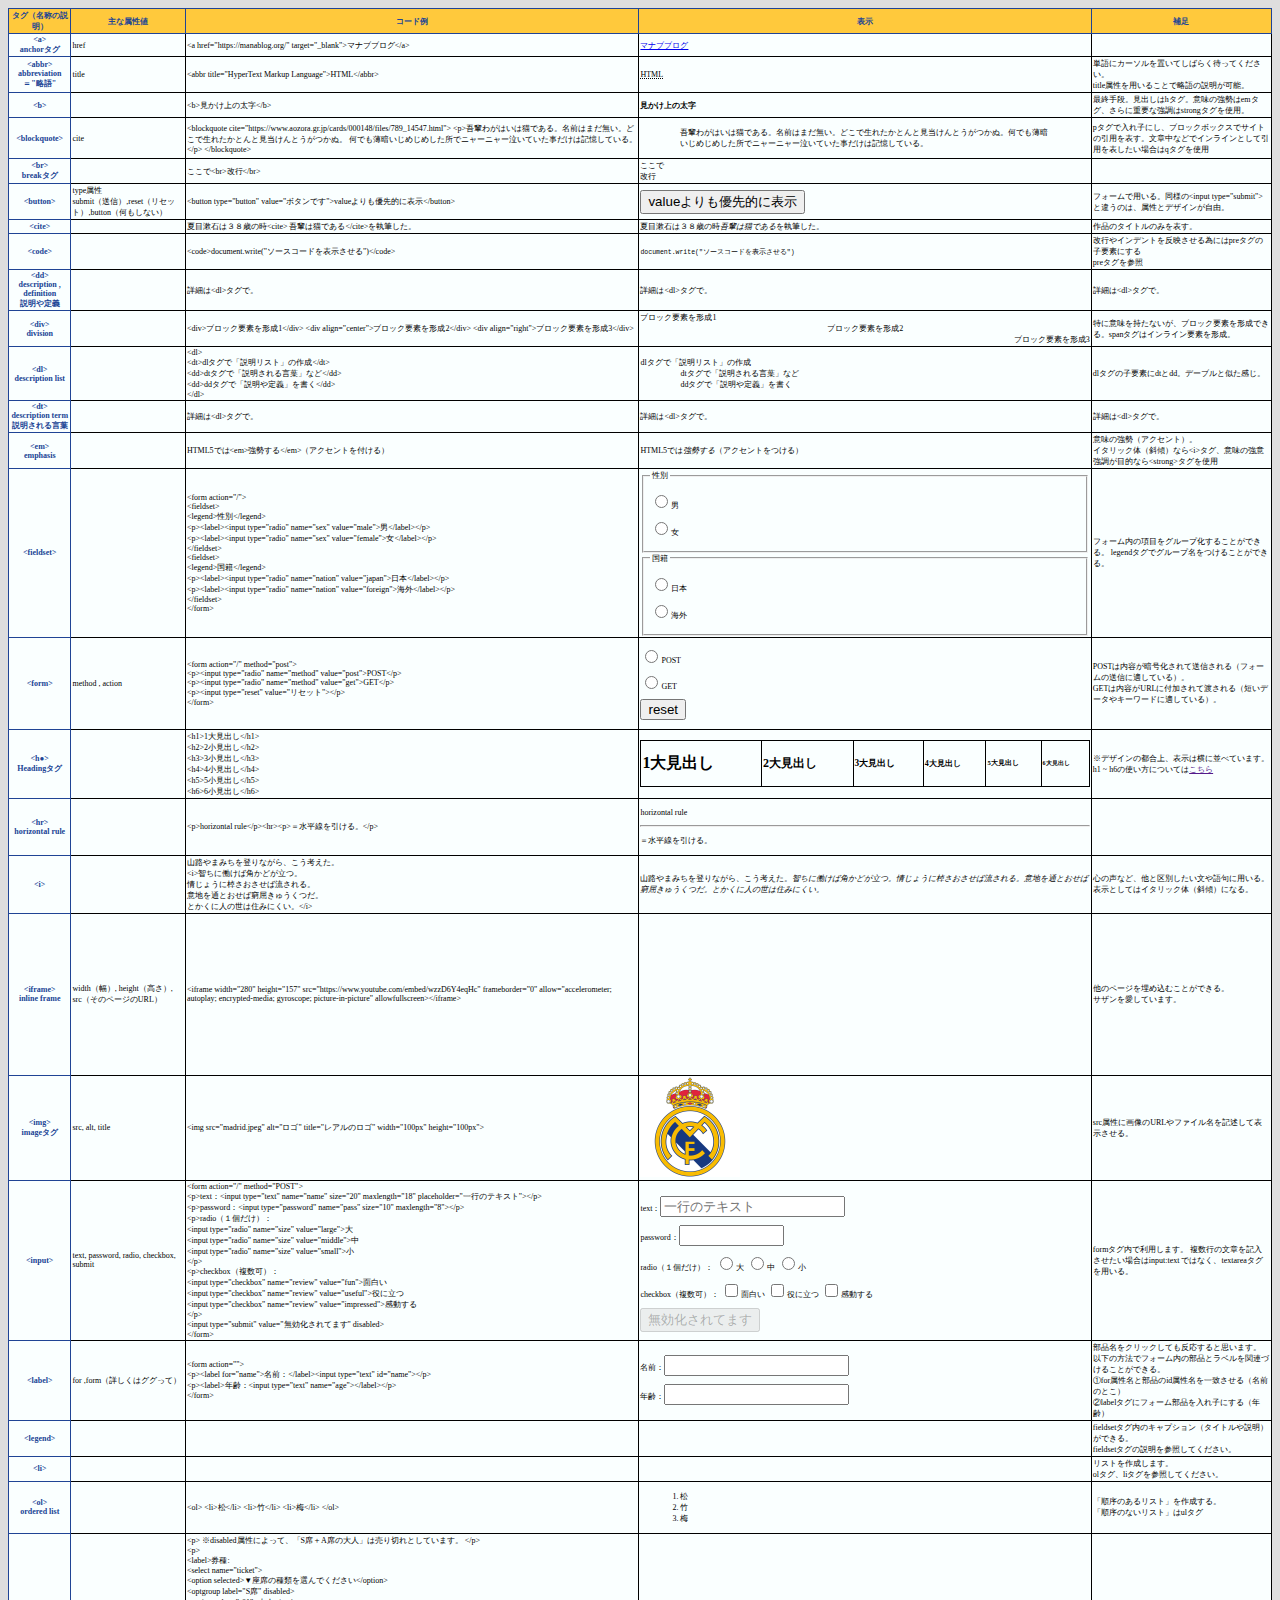
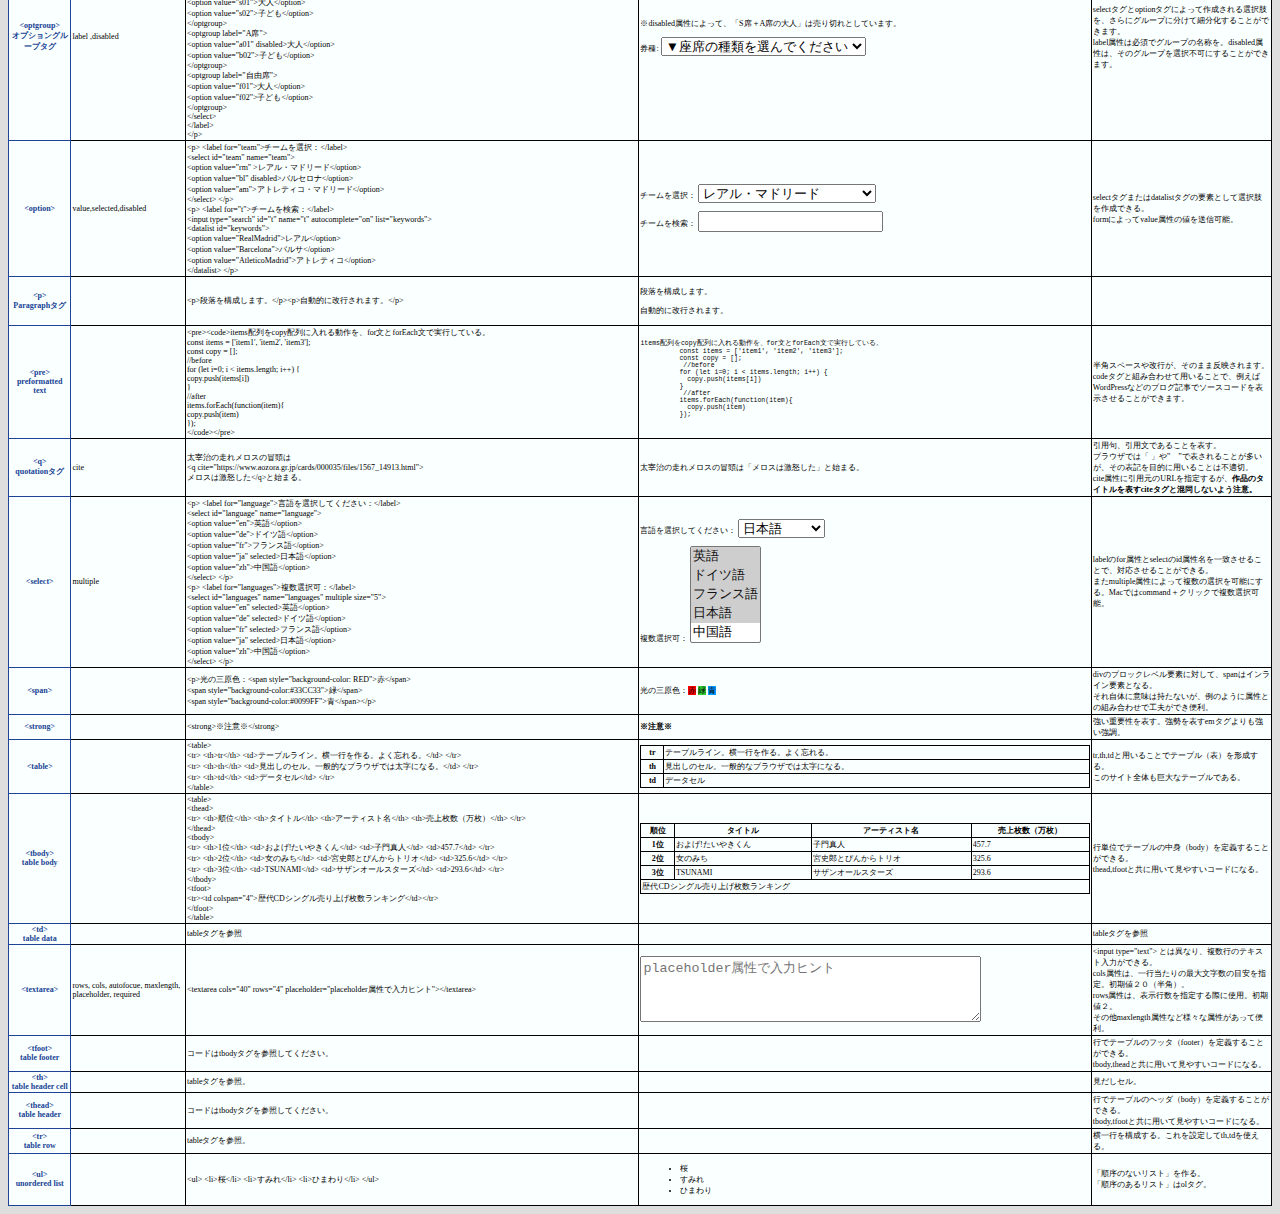
==== commit f9731cf9: "fix" ====
--- a/index.html
+++ b/index.html
@@ -266,14 +266,14 @@
 
 
     <tr>
-      <th>
+      <th class="name">
         &lt;h●&gt;<br>Headingタグ
       </th>
-      <td></td>
-      <td>
+      <td class="attribute"></td>
+      <td class="code">
         &lt;h1&gt;1大見出し&lt;/h1&gt;<br>&lt;h2&gt;2小見出し&lt;/h2&gt;<br>&lt;h3&gt;3小見出し&lt;/h3&gt;<br>&lt;h4&gt;4小見出し&lt;/h4&gt;<br>&lt;h5&gt;5小見出し&lt;/h5&gt;<br>&lt;h6&gt;6小見出し&lt;/h6&gt;
       </td>
-      <td>
+      <td class="view">
         <table>
           <tr>
             <td>
@@ -297,7 +297,7 @@
           </tr>
         </table>
       </td>
-      <td>
+      <td class="supple">
         ※デザインの都合上、表示は横に並べています。<br>h1 ~ h6の使い方については<a href="">こちら</a>
       </td>
     </tr>
--- a/style.css
+++ b/style.css
@@ -1,7 +1,7 @@
 body {
-  background-color: blanchedalmond;
+  background-color: #DEDEDE;
   font-size: 0.5em;
-
+  font-family: '遊ゴシック';
 }
 
 table {
@@ -15,5 +15,10 @@
 }
 
 .header{
-  background-color: antiquewhite ;
+  background-color: #FFC93C ;
+  color: #204495;
+}
+
+.name {
+  color: #204495;
 }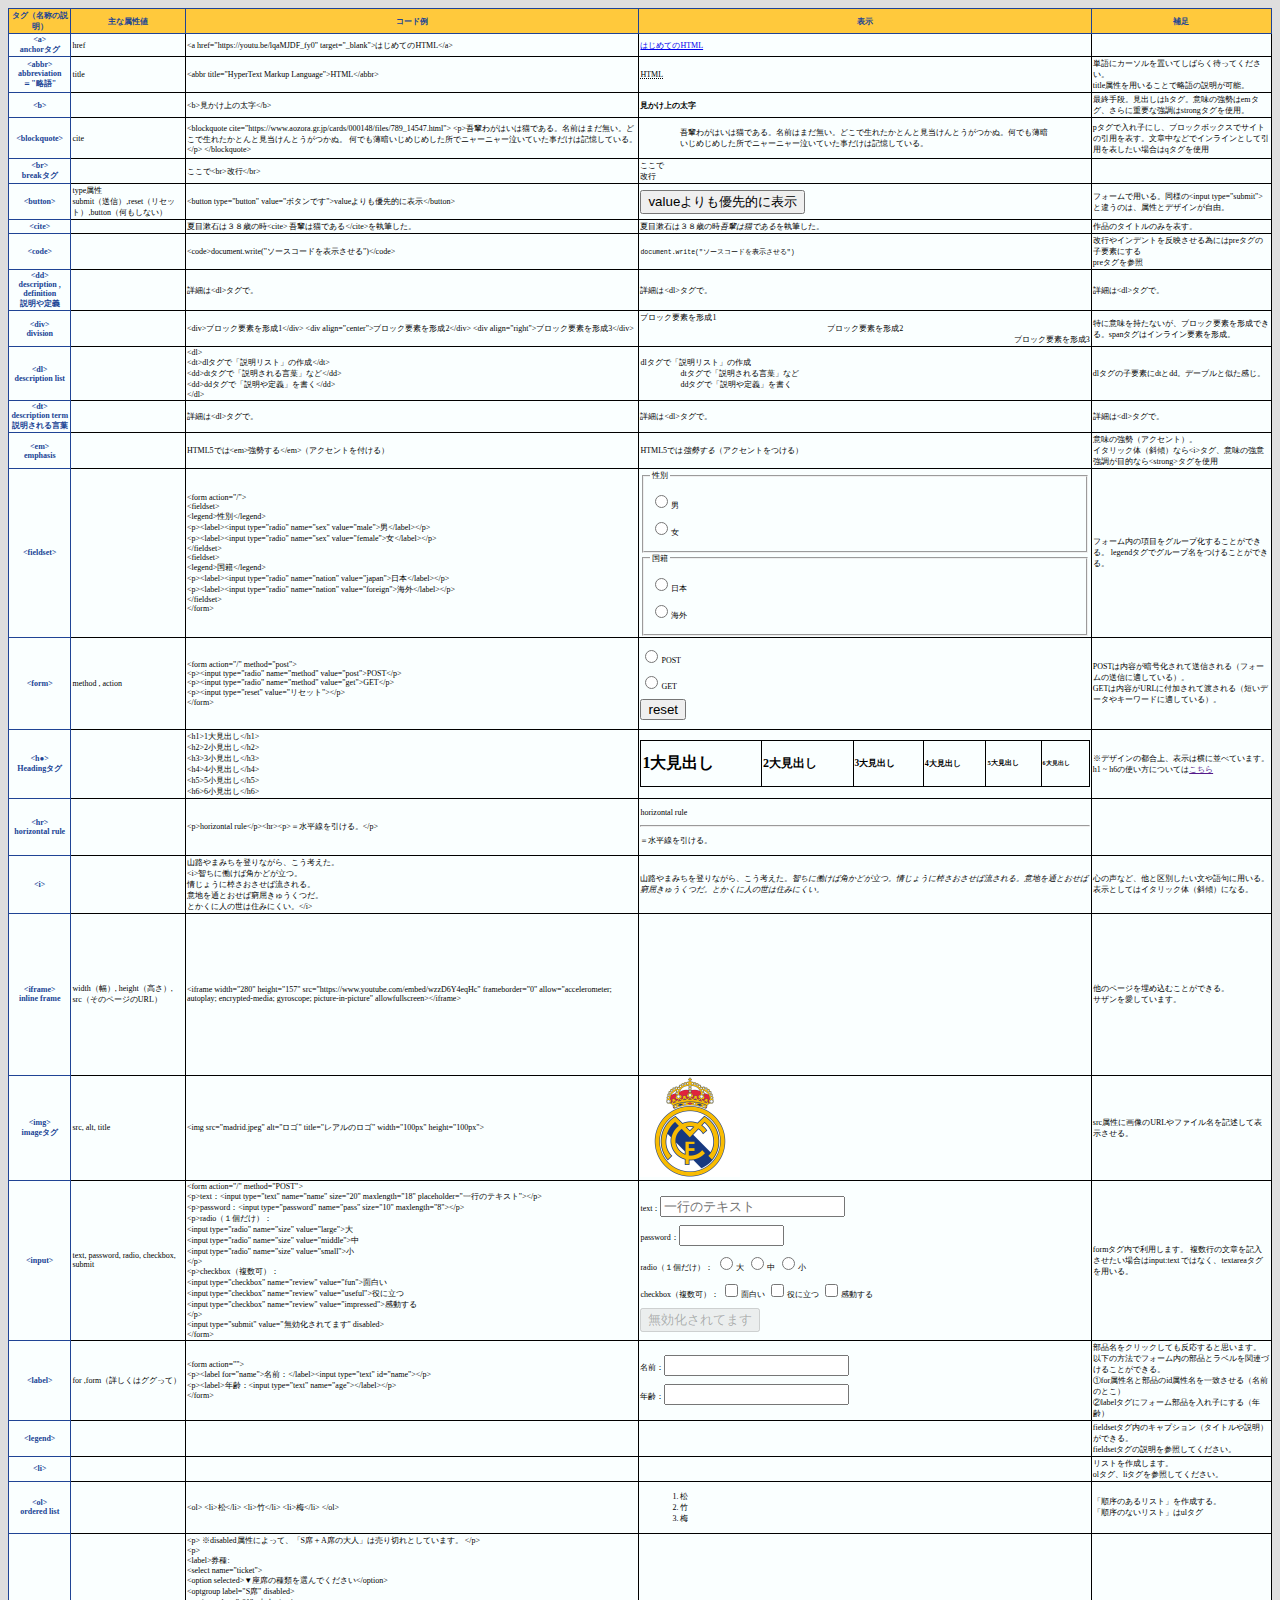
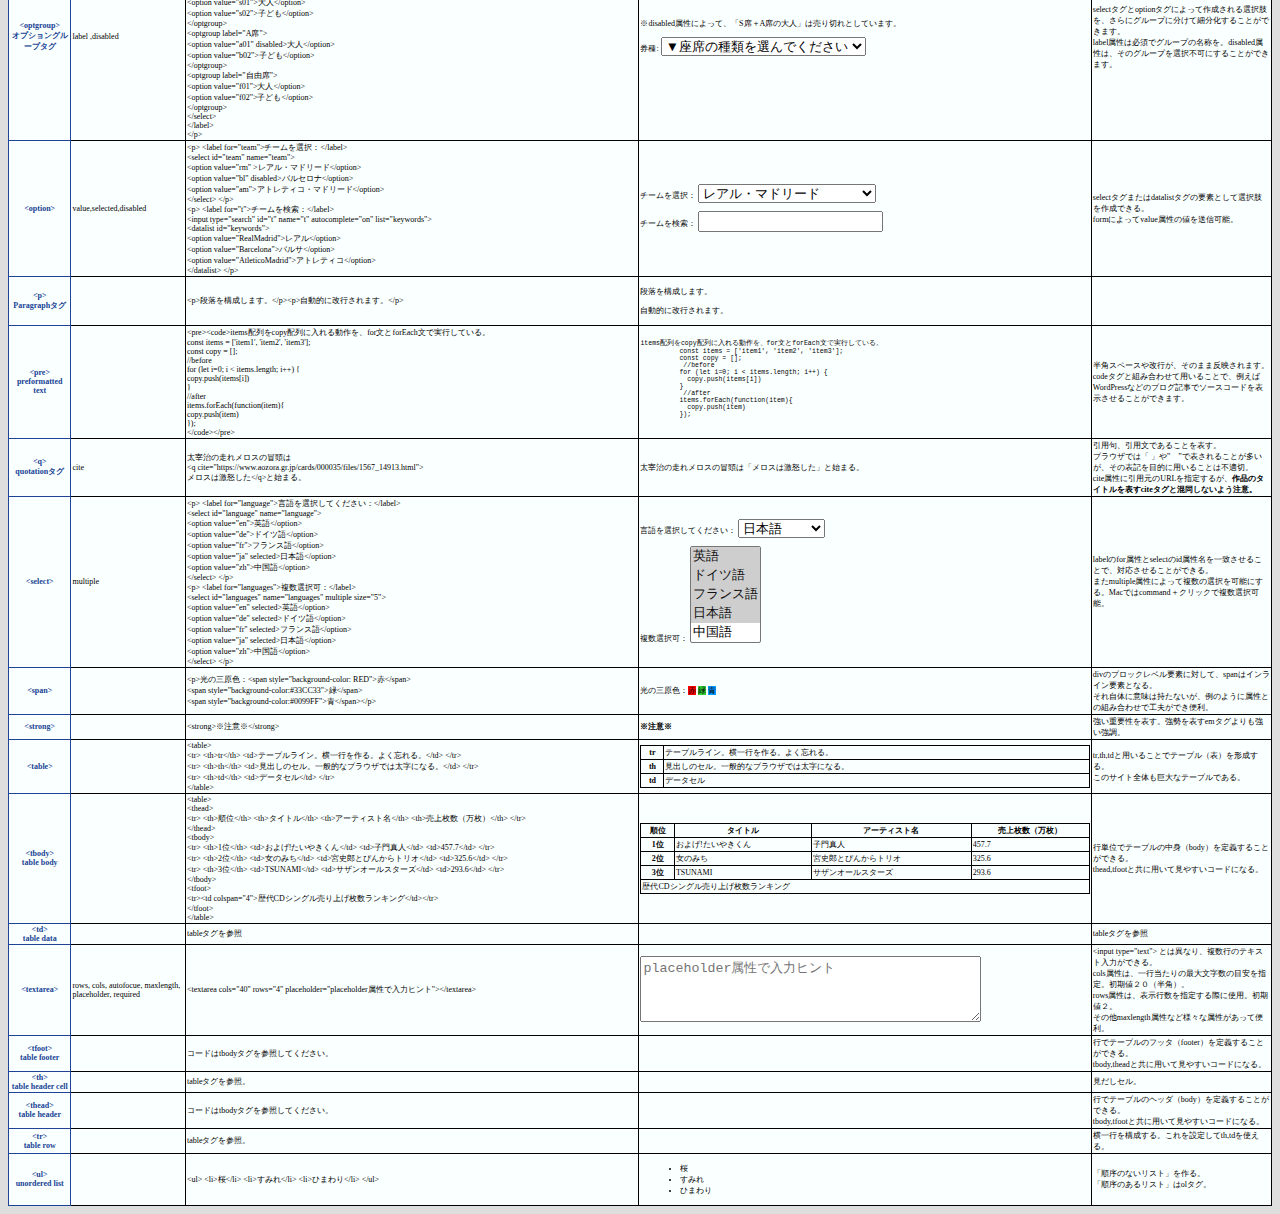
==== commit 8ddb518c: "fix" ====
--- a/index.html
+++ b/index.html
@@ -5,7 +5,7 @@
   <meta charset="UTF-8">
   <meta name="viewport" content="width=device-width, initial-scale=1.0">
   <meta http-equiv="X-UA-Compatible" content="ie=edge">
-  <link rel="stylesheet" href="style.css">
+  <link rel="stylesheet" type="text/css" href="style/style.css">
   <title>タグリファレンス</title>
 </head>
 
@@ -24,10 +24,10 @@
       <th class="name">&lt;a&gt;<br>anchorタグ</th>
       <td class="attribute">href</td>
       <td class="code">
-        &lt;a href="https://manablog.org/" target="_blank"&gt;マナブブログ&lt;/a&gt;
-      </td>
-      <td class="view">
-        <a href="https://manablog.org/" target="_blank">マナブブログ</a>
+        &lt;a href="https://youtu.be/lqaMJDF_fy0" target="_blank"&gt;はじめてのHTML&lt;/a&gt;
+      </td>
+      <td class="view">
+        <a href="https://youtu.be/lqaMJDF_fy0" target="_blank">はじめてのHTML</a>
       </td>
       <td class="supple"></td>
     </tr>
--- a/style/style.css
+++ b/style/style.css
@@ -0,0 +1,24 @@
+body {
+  background-color: #DEDEDE;
+  font-size: 0.5em;
+  font-family: '遊ゴシック';
+}
+
+table {
+  border-collapse: collapse;
+  width: 100%;
+}
+
+table, th, td {
+  background-color: rgb(250, 255, 255);
+  border: 1px solid ;
+}
+
+.header{
+  background-color: #FFC93C ;
+  color: #204495;
+}
+
+.name {
+  color: #204495;
+}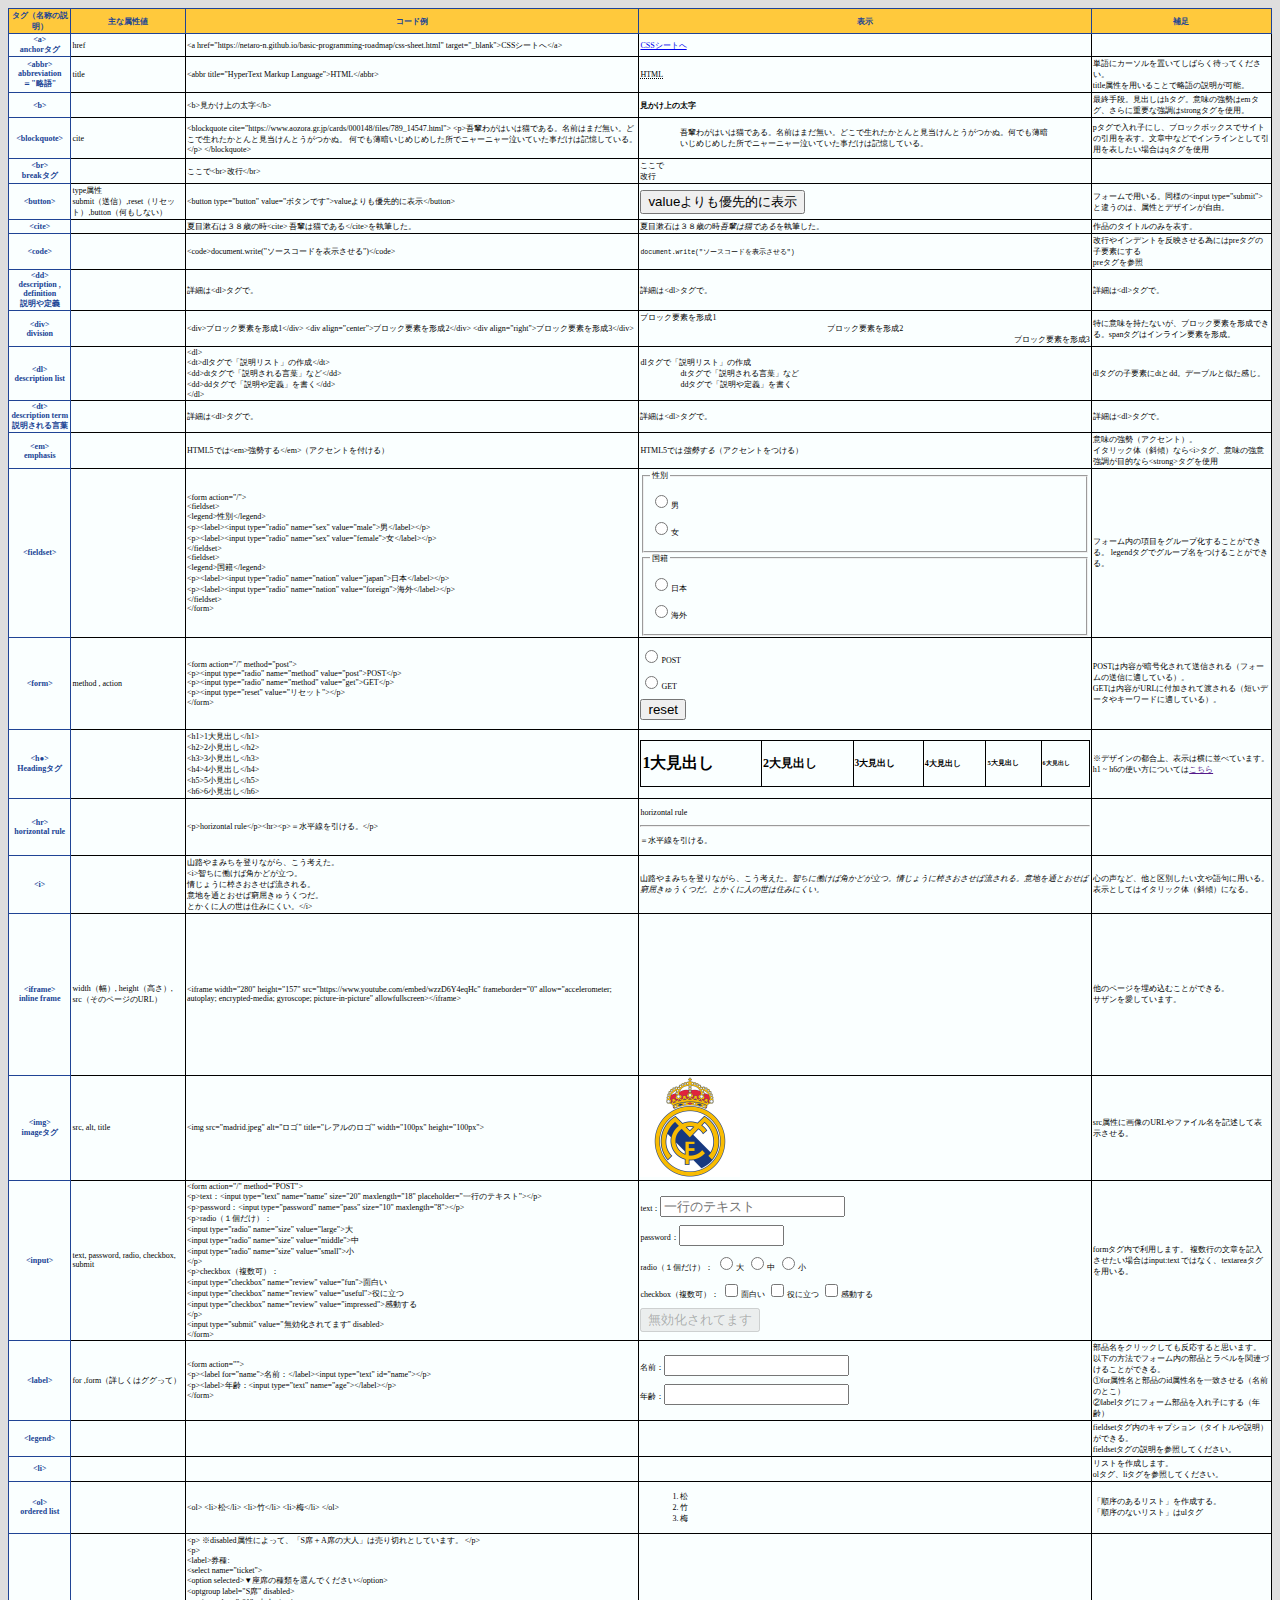
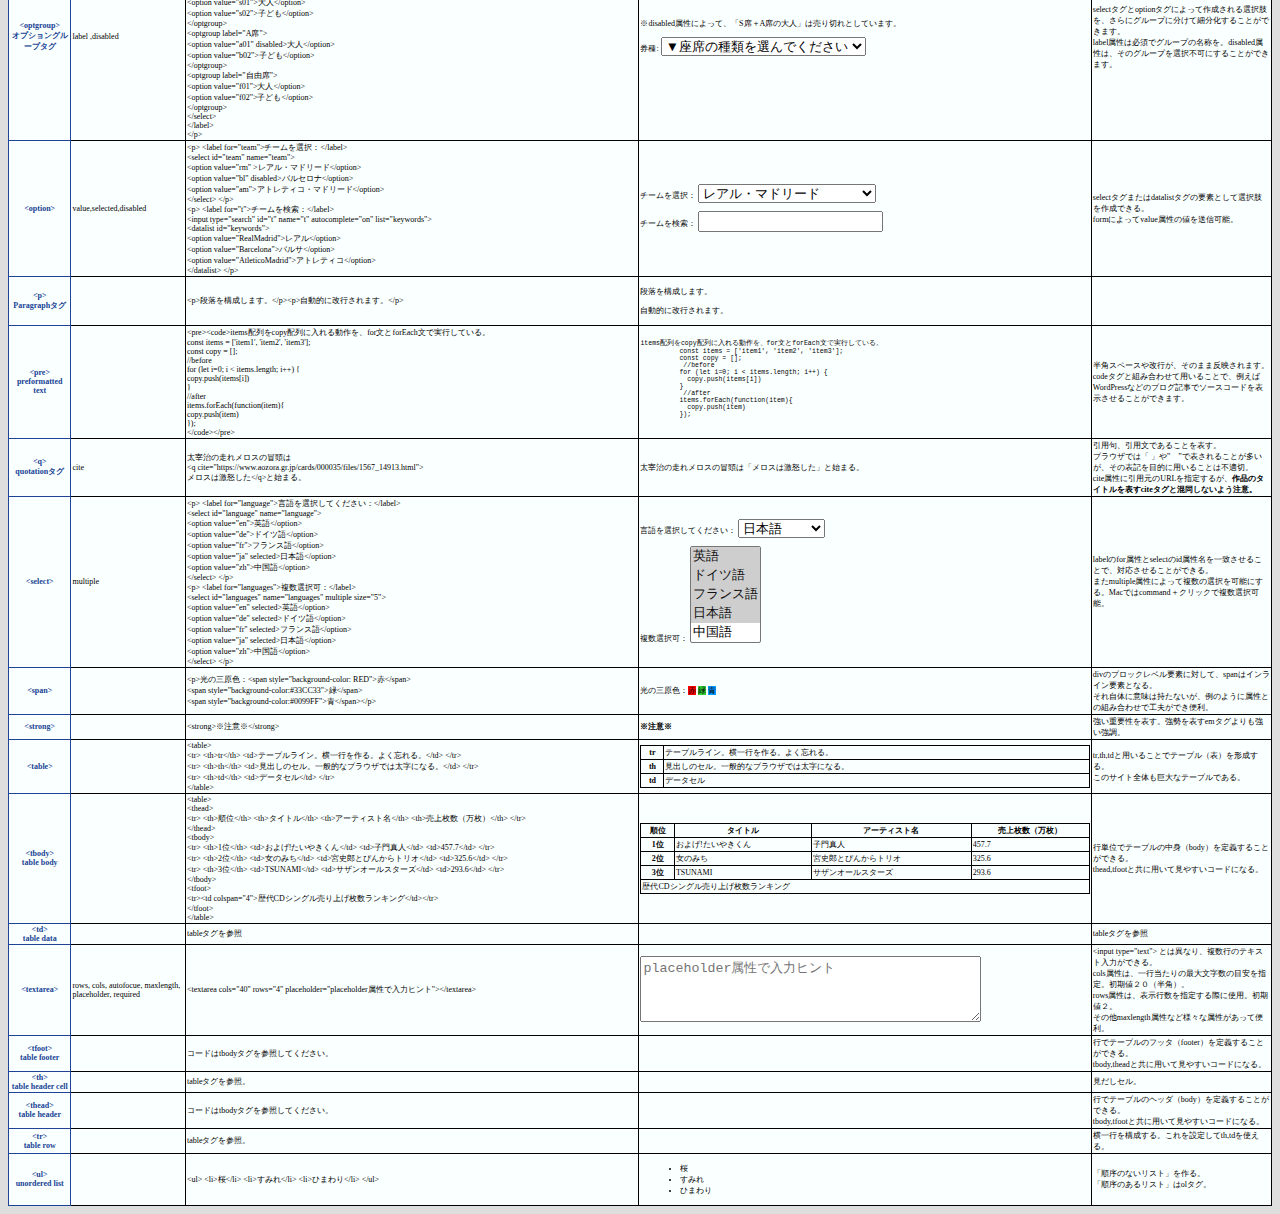
==== commit bda6eac4: "sheet link" ====
--- a/index.html
+++ b/index.html
@@ -24,10 +24,10 @@
       <th class="name">&lt;a&gt;<br>anchorタグ</th>
       <td class="attribute">href</td>
       <td class="code">
-        &lt;a href="https://youtu.be/lqaMJDF_fy0" target="_blank"&gt;はじめてのHTML&lt;/a&gt;
-      </td>
-      <td class="view">
-        <a href="https://youtu.be/lqaMJDF_fy0" target="_blank">はじめてのHTML</a>
+        &lt;a href="https://netaro-n.github.io/basic-programming-roadmap/css-sheet.html" target="_blank"&gt;CSSシートへ&lt;/a&gt;
+      </td>
+      <td class="view">
+        <a href="https://netaro-n.github.io/basic-programming-roadmap/css-sheet.html" target="_blank">CSSシートへ</a>
       </td>
       <td class="supple"></td>
     </tr>
